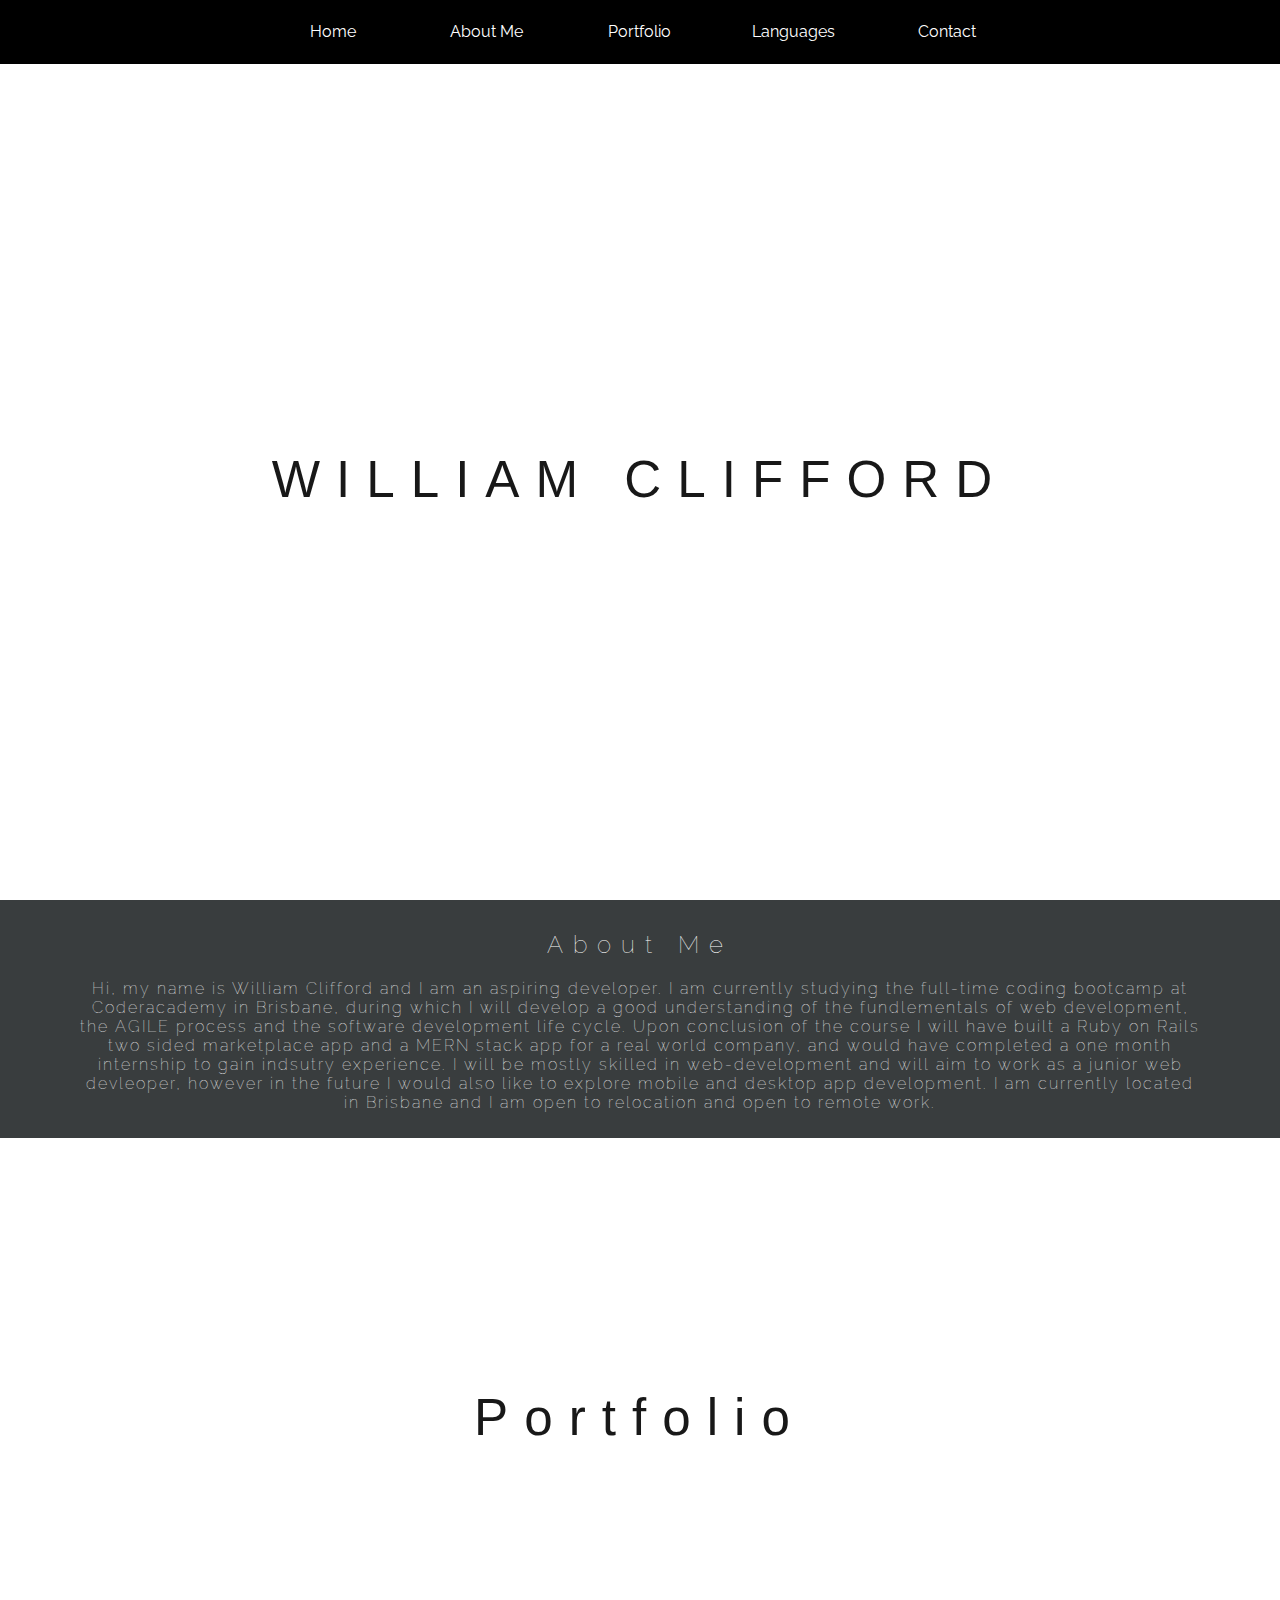
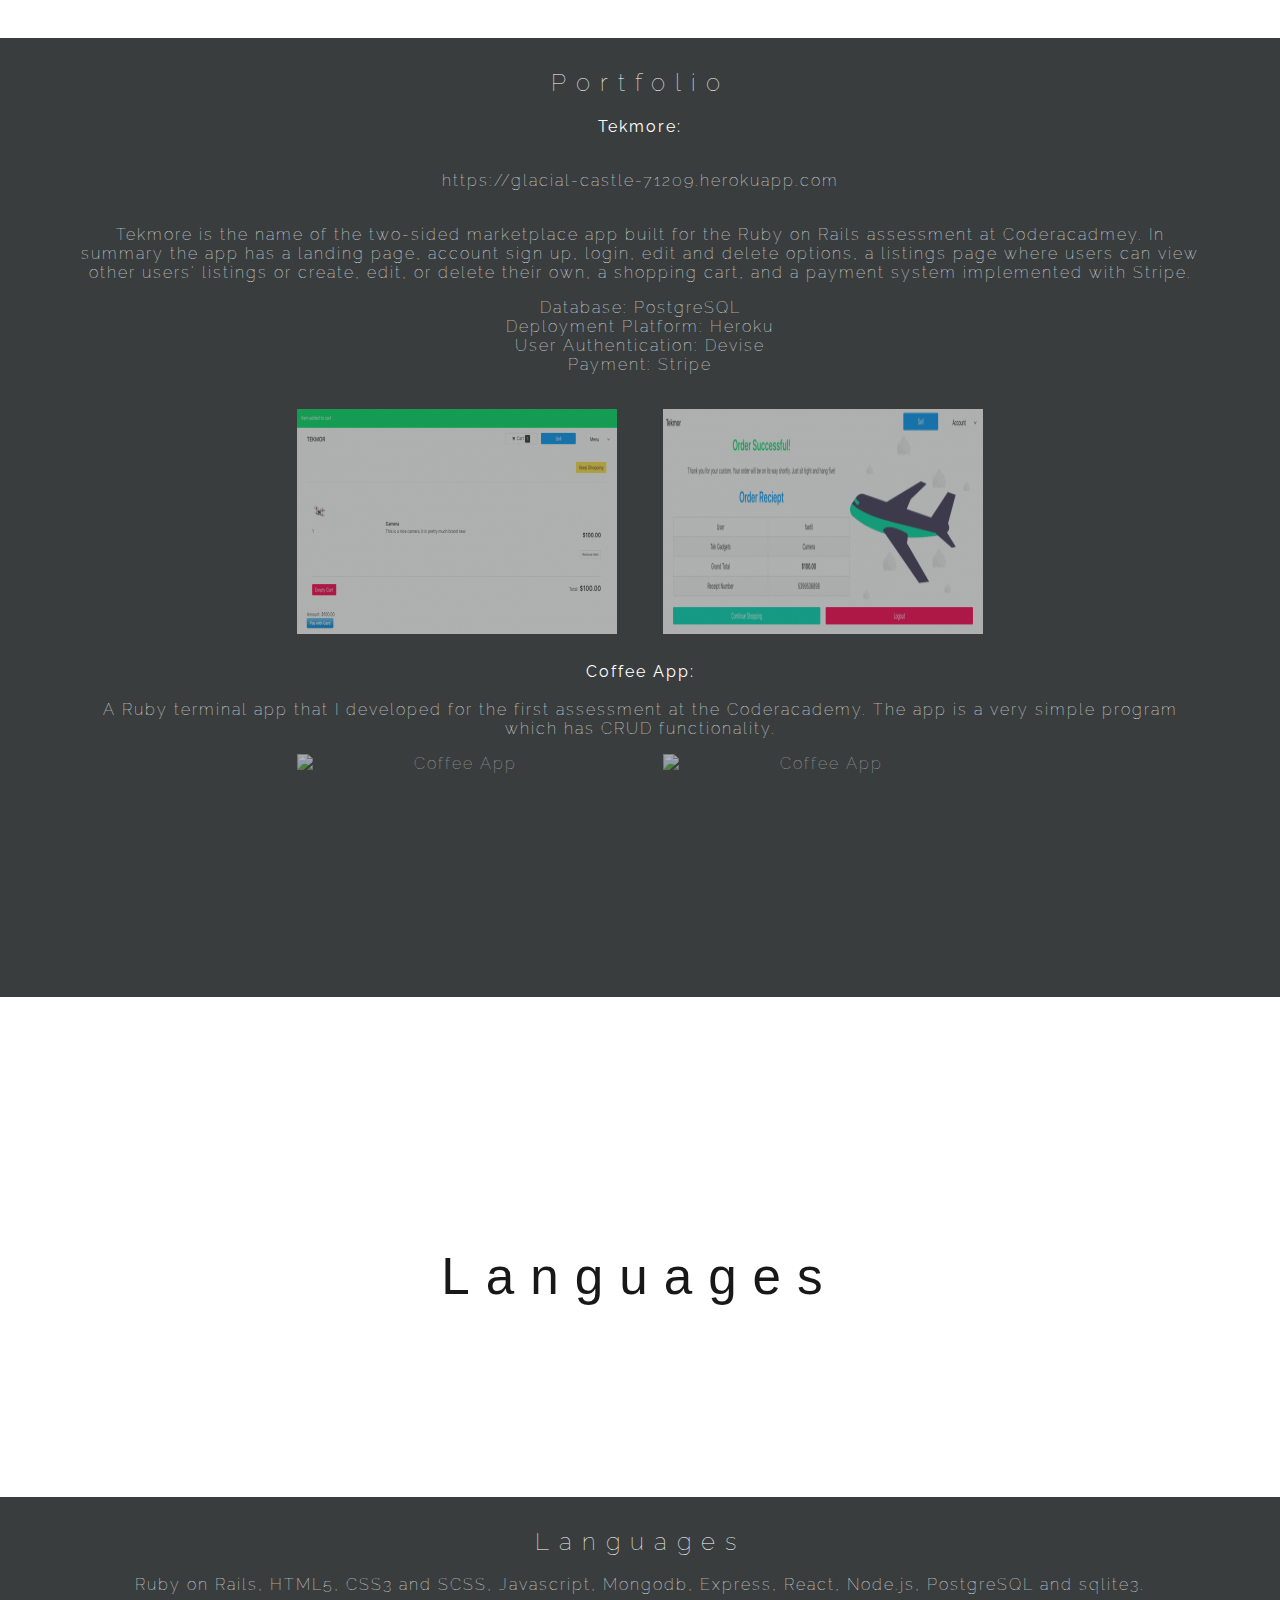
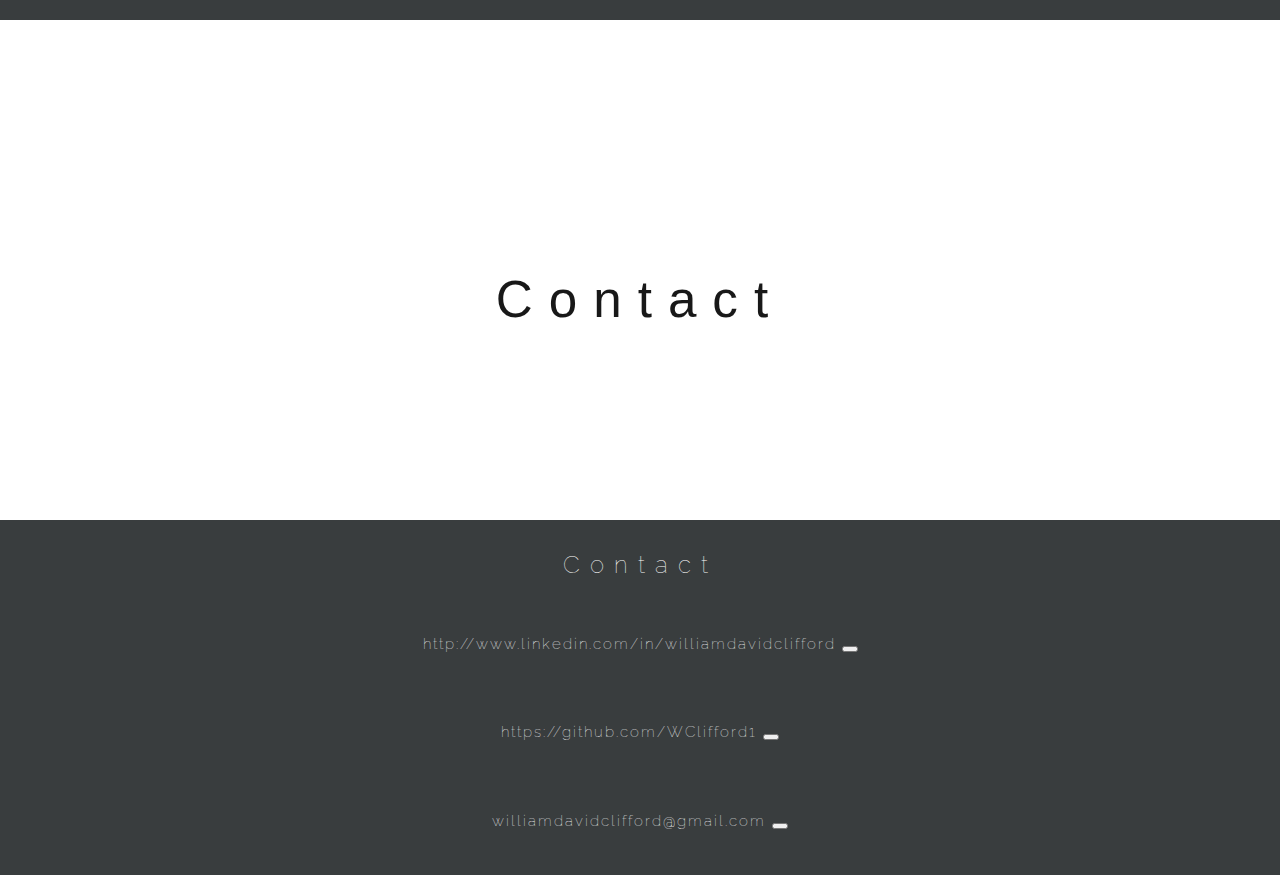
==== index.html @ 2122ed22 "Update about me" ====
<!DOCTYPE html>
<html lang="en">

<head>
    <meta charset="UTF-8">
    <meta name="viewport" content="width=device-width">
    <title>Document</title>
    <link rel="stylesheet" href="style.css">
    <link rel="stylesheet" href="https://use.fontawesome.com/releases/v5.8.1/css/all.css"
        integrity="sha384-50oBUHEmvpQ+1lW4y57PTFmhCaXp0ML5d60M1M7uH2+nqUivzIebhndOJK28anvf" crossorigin="anonymous">
    <link href="https://fonts.googleapis.com/css?family=Raleway" rel="stylesheet">
    <script src="https://ajax.googleapis.com/ajax/libs/jquery/3.3.1/jquery.min.js"></script>
    <!-- Hamburger button fa icons -->
    <script>
        $(document).ready(function () {
            $(".button .fa-caret-square-up").hide();

            $(".button .fa-caret-square-down").click(function () {
                $(this).hide();
                $(".button .fa-caret-square-up").show();
                $(".mob ul").addClass("active");
            });

            $(".button .fa-caret-square-up").click(function () {
                $(this).hide();
                $(".button .fa-caret-square-down").show();
                $(".mob ul").removeClass("active");
            });
        });
    </script>
</head>



<body>

    <!-- First image -->
    <div class="pimg1">
        <div class="ptext">
            <span class="border">
                WILLIAM CLIFFORD
            </span>
        </div>
    </div>

    <!-- About me -->
    <section class="section">
        <h2 id="aboutme">About Me</h2>
        <p>Hi, my name is William Clifford and I am an aspiring developer. I am currently studying the full-time coding bootcamp at Coderacademy in Brisbane, during which I will develop a good understanding of the fundlementals of web development, the AGILE process and the software development life cycle. Upon conclusion of the course I will have built a Ruby on Rails two sided marketplace app and a MERN stack app for a real world company, and would have completed a one month internship to gain indsutry experience. I will be mostly skilled in web-development and will aim to work as a junior web devleoper, however in the future I would also like to explore mobile and desktop app development. I am currently located in Brisbane and I am open to relocation and open to remote work.</p> 
    </section>

    <!-- Second image -->
    <div class="pimg2">
        <div class="ptext">
            <span class="border">Portfolio</span>
        </div>
    </div>

    <!-- This is the portfolio section -->
    <section class="section">
        <h2 id="portfolio">Portfolio</h2>

        <!-- Tekmore -->
        <p><strong>Tekmore:</strong></br></br>
            <div id="tekmorelink">
            <a id="tekmore" href="https://glacial-castle-71209.herokuapp.com"
                target="_blank">https://glacial-castle-71209.herokuapp.com</a>
            </div></br>
                
                <p>Tekmore is the name of the two-sided marketplace app built for the Ruby on Rails assessment at Coderacadmey.
                In summary the app has a landing page, account sign up, login, edit and delete options, a listings page where users can view other users' listings or create, edit, or delete their own, a shopping cart, and a payment system implemented with Stripe.</p>
            <ul>
                <li>Database: PostgreSQL</li>
                <li>Deployment Platform: Heroku</li>
                <li>User Authentication: Devise</li>
                <li>Payment: Stripe</li>
            </ul></br>
            <a href="https://glacial-castle-71209.herokuapp.com" target="_blank"><img class="coffee"
                    src="./img/Tekmore1.png" alt="Coffee App" /></a>
            <a href="https://glacial-castle-71209.herokuapp.com" target="_blank"><img class="coffee"
                    src="./img/Tekmore2.png" alt="Coffee App" /></a>
        </p>

        <!-- Coffee App -->
        <p><strong>Coffee App:</strong></br></br>A Ruby terminal app that I developed for the first assessment at the Coderacademy. The app is a very simple program which has CRUD functionality.</p>

        <img class="coffee" src="./img/coffeeApp.png" alt="Coffee App" />
        <img class="coffee" src="./img/coffeeApp2.png" alt="Coffee App" />

    </section>

    <!-- Third image -->
    <div class="pimg3">
        <div class="ptext">
            <span class="border">
                Languages
            </span>
        </div>
    </div>

    <!-- Languages section -->
    <section class="section">
        <h2 id="languages">Languages</h2>
        <p>Ruby on Rails, HTML5, CSS3 and SCSS, Javascript, Mongodb, Express, React, Node.js, PostgreSQL and sqlite3.
        </p>
    </section>

    <!-- Fourth image -->
    <div class="pimg4">
        <div class="ptext">
            <span class="border">
                Contact
            </span>
        </div>
    </div>

    <!-- Contact section, contains links and enquiry form -->
    <section class="section">
        <h2 id="contact">Contact</h2>
        <div class="contactlinks">


            <!-- Linkedin button -->
            <a href="http://www.linkedin.com/in/williamdavidclifford" target="_blank">
                <p id="linkedin">
                    <i class="fab fa-linkedin"></i>
                    http://www.linkedin.com/in/williamdavidclifford
            </a>
                    <button onclick="copyToClipboard('#linkedin')" class="btn" id="lib" title="Copy LinkedIn to clipboard">
                        <i class="far fa-copy"></i>
                    </button>    
                </p>            


            <!-- Github button -->
            <a href="https://github.com/WClifford1" target="_blank">
                <p id="github">
                    <i class="fab fa-github-square"></i>
                    https://github.com/WClifford1
            </a>
                    <button onclick="copyToClipboard('#github')" class="btn" title="Copy Github to clipboard">
                        <i class="far fa-copy"></i>
                    </button>
                </p>



            <!-- Email button -->
            <a href="mailto:williamdavidclifford@gmail.com">
                <p id="email">
                    <i class="fas fa-envelope"></i>
                    williamdavidclifford@gmail.com
            </a>
                    <button onclick="copyToClipboard('#email')" class="btn" title="Copy Email to clipboard">
                        <i class="far fa-copy"></i>
                    </button>
                </p>
        </div>

        <!-- The contact form which needs a server to work -->
        <div class="content"></div>
        <!-- <div class="contact-form">
                            <form id="contact-form" method="post" action="./contact-form-handler.php">
                                <input name="name" type="text" class="form-control" placeholder="Name" required><br>
                                
                                <input name="email" type="email" class="form-control" placeholder="Email" required><br>
                                
                                <textarea name="message" class="form-control" placeholder="Enquiry" rows="4" required></textarea><br>
                                
                                <input type="submit" class="form-control submit" value="SEND ENQUIRY">
                            </form>
                        </div> -->
        </div>
    </section>




    <!-- Navbar for desktop -->
    <div class="container">
        <nav class="desk">
            <ul>
                <a href="#">
                    <li>Home</li>
                </a>
                <a href="#aboutme">
                    <li>About Me</li>
                </a>
                <a href="#portfolio">
                    <li>Portfolio</li>
                </a>
                <a href="#languages">
                    <li>Languages</li>
                </a>
                <a href="#contact">
                    <li>Contact</li>
                </a>
            </ul>
        </nav>


        <!-- Mobile navbar hamburger button -->
        <nav class="mob">
            <div class="button">
                <i class="fas fa-caret-square-down"></i>
                <i class="fas fa-caret-square-up"></i>
            </div>



            <!-- Mobile navbar -->
            <ul>
                <li class="active"><a href="#">Home</a></li>
                <li><a href="#aboutme">About Me</a></li>
                <li><a href="#portfolio">Portfolio</a></li>
                <li><a href="#languages">Languages</a></li>
                <li><a href="#contact">Contact</a></li>
            </ul>
        </nav>
    </div>

    <!-- The js for the copy to clipboard buttons on the contact links -->
    <script>
        function copyToClipboard(element) {
            var $temp = $("<input>");
            $("body").append($temp);
            $temp.val($(element).text()).select();
            document.execCommand("copy");
            $temp.remove();
        }
    </script>
</body>

</html>
---- style.css ----
html,
body {
  -webkit-box-sizing: border-box;
          box-sizing: border-box;
  height: 100%;
  margin: 0;
  text-align: center;
  font-family: 'Raleway', sans-serif;
}

html {
  scroll-behavior: smooth;
}

.pimg1 {
  background-image: url(./img/IMG_1.jpeg);
  min-height: 100%;
}

.pimg2 {
  background-image: url(./img/IMG_2.jpeg);
  min-height: 500px;
}

.pimg3 {
  background-image: url(./img/IMG_3.jpeg);
  min-height: 500px;
}

.pimg4 {
  background-image: url(./img/IMG_4.jpeg);
  min-height: 500px;
}

.pimg1,
.pimg2,
.pimg3,
.pimg4 {
  position: relative;
  opacity: .9;
  background-position: center;
  background-size: cover;
  background-repeat: no-repeat;
  background-attachment: scroll;
}

.ptext {
  position: absolute;
  top: 50%;
  width: 100%;
  text-align: center;
  color: black;
  font-size: 4vw;
  letter-spacing: 16px;
  opacity: 1;
  font-family: 'Trebuchet MS', 'Lucida Sans Unicode', 'Lucida Grande', 'Lucida Sans', Arial, sans-serif;
}

ul {
  list-style-type: none;
  padding: 0;
}

.section {
  background-color: #393d3e;
  color: white;
  padding: 10px 80px;
  text-align: center;
  letter-spacing: 2px;
  font-weight: 100;
}

.section h2 {
  letter-spacing: 10px;
  font-weight: 100;
  text-align: center;
}

h2::before {
  display: block;
  content: " ";
  margin-top: -4.5rem;
  height: 4.5rem;
  visibility: hidden;
  pointer-events: none;
}

@-webkit-keyframes in {
  0% {
    opacity: 0.6;
  }
  100% {
    opacity: 1;
  }
}

@keyframes in {
  0% {
    opacity: 0.6;
  }
  100% {
    opacity: 1;
  }
}

.coffee {
  display: inline-block;
  padding-bottom: .5rem;
  height: 25vh;
  width: 25vw;
  margin: auto 20px;
  opacity: 0.6;
  -webkit-transform: all 1s ease-in-out;
          transform: all 1s ease-in-out;
}

.coffee:hover {
  -webkit-animation: in 1s forwards;
          animation: in 1s forwards;
}

.contactlinks p {
  display: inline-block;
  width: 50%;
  padding: 20px;
  font-size: 1.2vw;
  -webkit-transition: all 0.3s ease;
  transition: all 0.3s ease;
  -webkit-transform-style: preserve-3d;
          transform-style: preserve-3d;
  border-radius: 40px;
}

.contactlinks p:hover {
  background-color: #996868;
}

button:active {
  background-color: #996868;
  border: none;
}

button:hover {
  color: #996868;
}

#tekmore:hover {
  text-decoration: underline;
  display: absolute;
  width: 50%;
  padding: 18px;
  font-size: 1.1vw;
  -webkit-transition: all 0.3s ease;
  transition: all 0.3s ease;
  -webkit-transform-style: preserve-3d;
          transform-style: preserve-3d;
  border-radius: 40px;
  background-color: #996868;
}

.container nav.desk,
.container nav.mob {
  position: fixed;
  top: 0;
  left: 0;
  width: 100%;
  background: black;
  height: 4rem;
  -webkit-perspective: 1000px;
          perspective: 1000px;
  z-index: 10;
}

a {
  color: #fff;
  text-decoration: none;
}

@media screen and (max-width: 700px) {
  button {
    display: none;
  }
  nav.desk {
    display: none;
  }
  nav.mob,
  .button {
    display: block;
  }
  .button {
    position: relative;
  }
  .button .fa-caret-square-down,
  .button .fa-caret-square-up {
    position: fixed;
    right: 25px;
    top: 15px;
    font-size: 35px;
    color: #fff;
    cursor: pointer;
  }
  .mob ul {
    margin-top: 40px;
    background: #393d3e;
    display: none;
    list-style: none;
    text-decoration: none;
    color: white;
  }
  .mob ul li {
    text-align: center;
    padding: 20px;
    text-transform: uppercase;
    cursor: pointer;
    text-decoration: none;
    color: white;
  }
  .mob ul.active {
    display: block;
  }
}

@media screen and (min-width: 700px) {
  .mob,
  .button {
    display: none;
  }
  .pimg1,
  .pimg2,
  .pimg3,
  .pimg4 {
    background-attachment: fixed;
  }
  nav.desk ul {
    list-style: none;
    width: 60%;
    height: 4rem;
    margin: 0 auto;
    text-align: center;
  }
  nav.desk ul li {
    width: 20%;
    float: left;
    line-height: 4rem;
    -webkit-transition: all 0.3s ease;
    transition: all 0.3s ease;
    -webkit-transform-style: preserve-3d;
            transform-style: preserve-3d;
    border-radius: 40px;
  }
  nav ul li:hover {
    background-color: #996868;
  }
  form {
    margin-top: 50px;
  }
  form .submit {
    text-align: center;
  }
  .form-control {
    width: 600px;
    background: transparent;
    border: none;
    outline: none;
    border-bottom: 1px solid #996868;
    color: #996868;
    font-size: 18px;
    margin-bottom: 16px;
  }
  input {
    height: 45px;
  }
  form .submit {
    background-color: black;
    border-radius: 40px;
    border-color: transparent;
    color: white;
    font-size: 20px;
    font-weight: bold;
    letter-spacing: 2px;
    height: 50px;
    margin-top: 20px;
    -webkit-transition: all 0.3s ease;
    transition: all 0.3s ease;
    -webkit-transform-style: preserve-3d;
            transform-style: preserve-3d;
  }
  form .submit:hover {
    background-color: #996868;
    color: white;
  }
}
/*# sourceMappingURL=style.css.map */
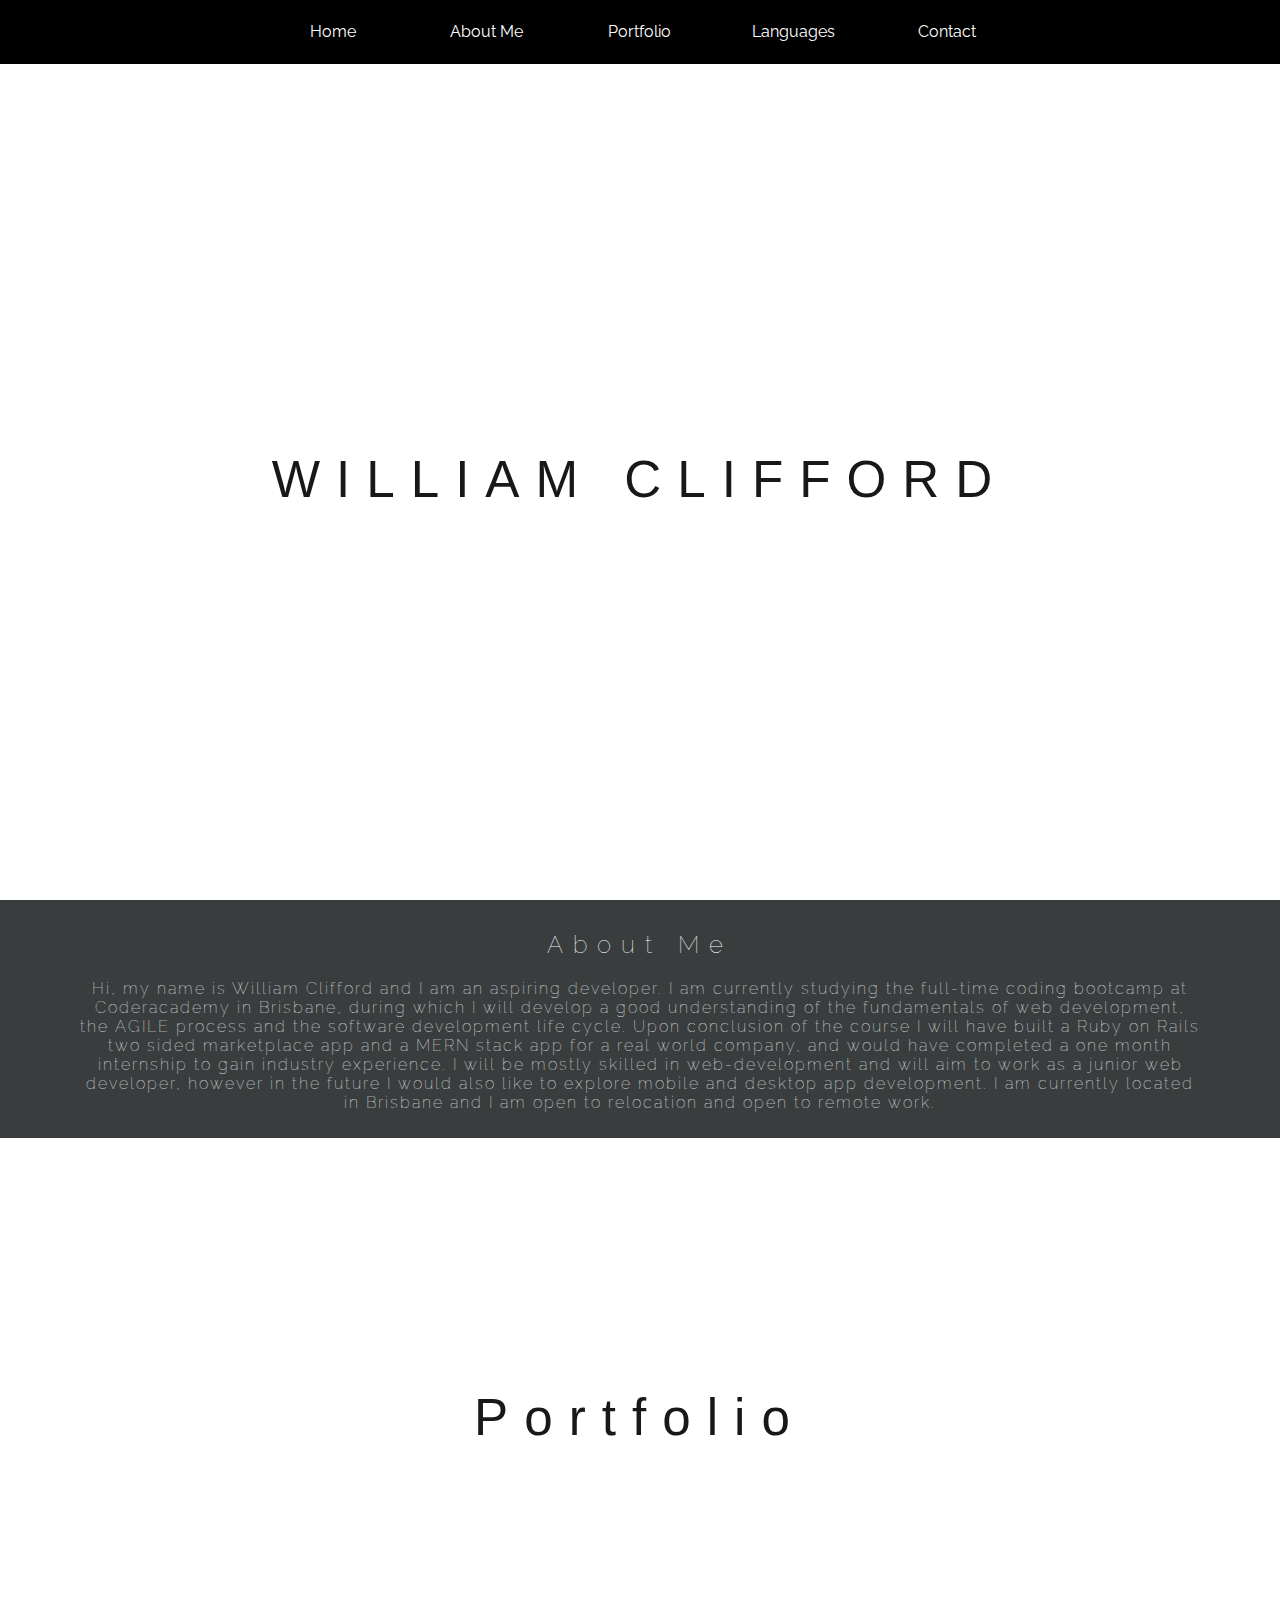
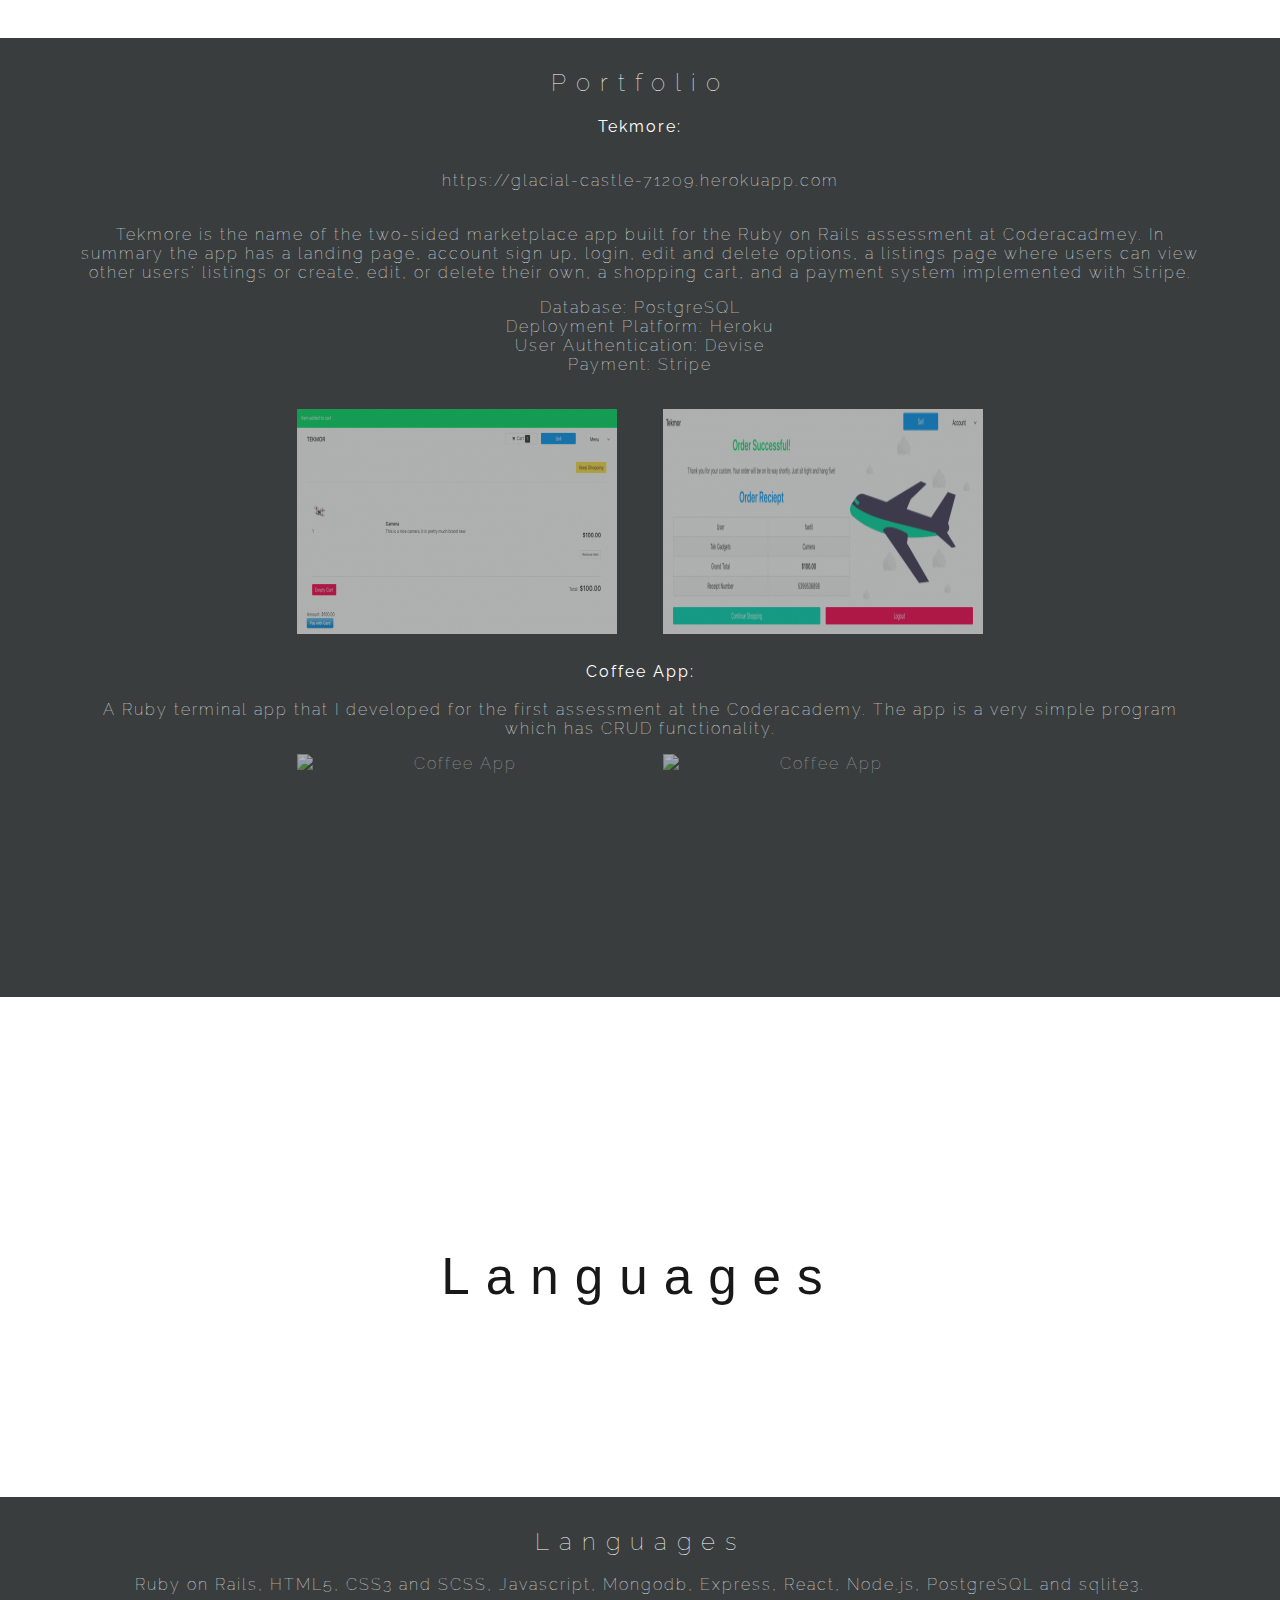
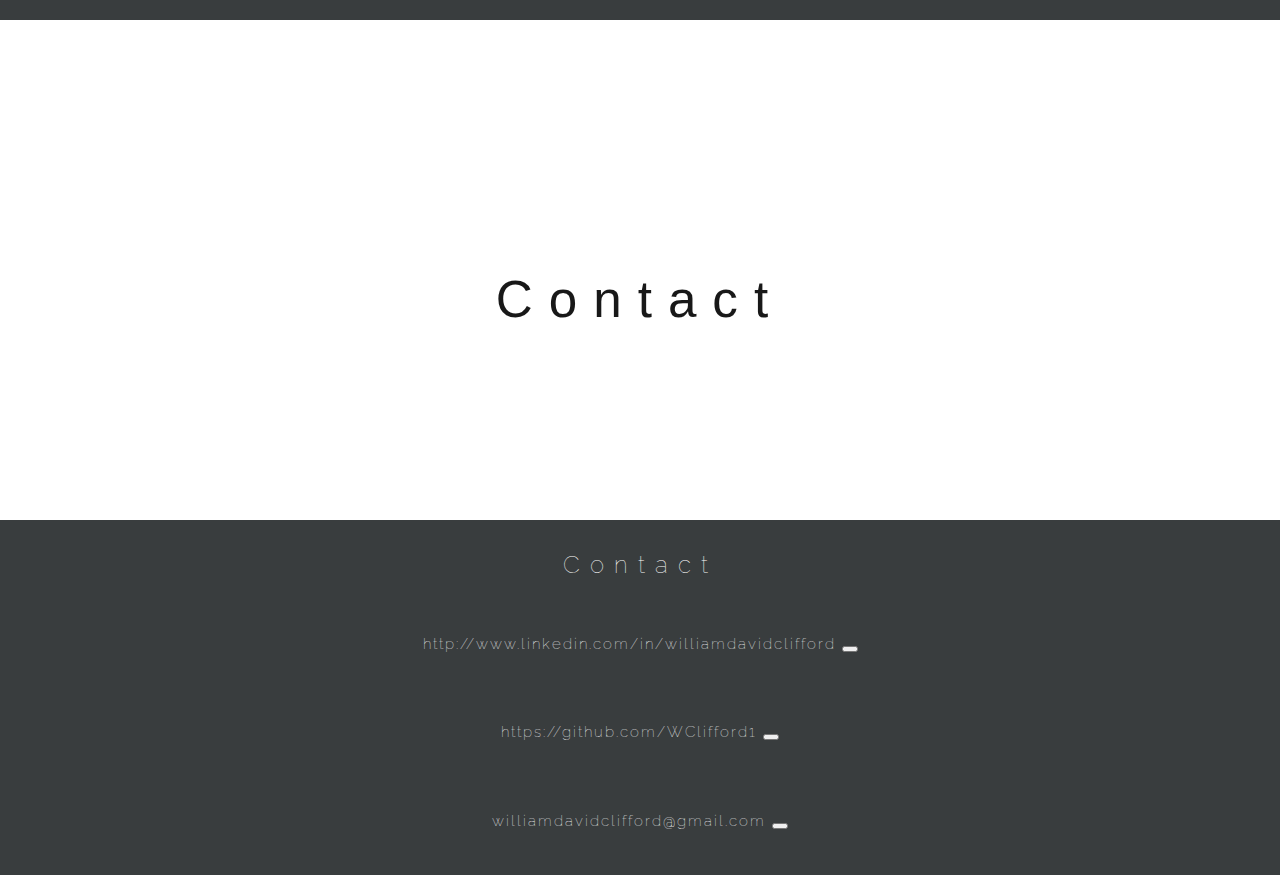
==== commit cdedad2a: "Fix spelling error" ====
--- a/index.html
+++ b/index.html
@@ -46,7 +46,7 @@
     <!-- About me -->
     <section class="section">
         <h2 id="aboutme">About Me</h2>
-        <p>Hi, my name is William Clifford and I am an aspiring developer. I am currently studying the full-time coding bootcamp at Coderacademy in Brisbane, during which I will develop a good understanding of the fundlementals of web development, the AGILE process and the software development life cycle. Upon conclusion of the course I will have built a Ruby on Rails two sided marketplace app and a MERN stack app for a real world company, and would have completed a one month internship to gain indsutry experience. I will be mostly skilled in web-development and will aim to work as a junior web devleoper, however in the future I would also like to explore mobile and desktop app development. I am currently located in Brisbane and I am open to relocation and open to remote work.</p> 
+        <p>Hi, my name is William Clifford and I am an aspiring developer. I am currently studying the full-time coding bootcamp at Coderacademy in Brisbane, during which I will develop a good understanding of the fundamentals of web development, the AGILE process and the software development life cycle. Upon conclusion of the course I will have built a Ruby on Rails two sided marketplace app and a MERN stack app for a real world company, and would have completed a one month internship to gain industry experience. I will be mostly skilled in web-development and will aim to work as a junior web developer, however in the future I would also like to explore mobile and desktop app development. I am currently located in Brisbane and I am open to relocation and open to remote work.</p> 
     </section>
 
     <!-- Second image -->
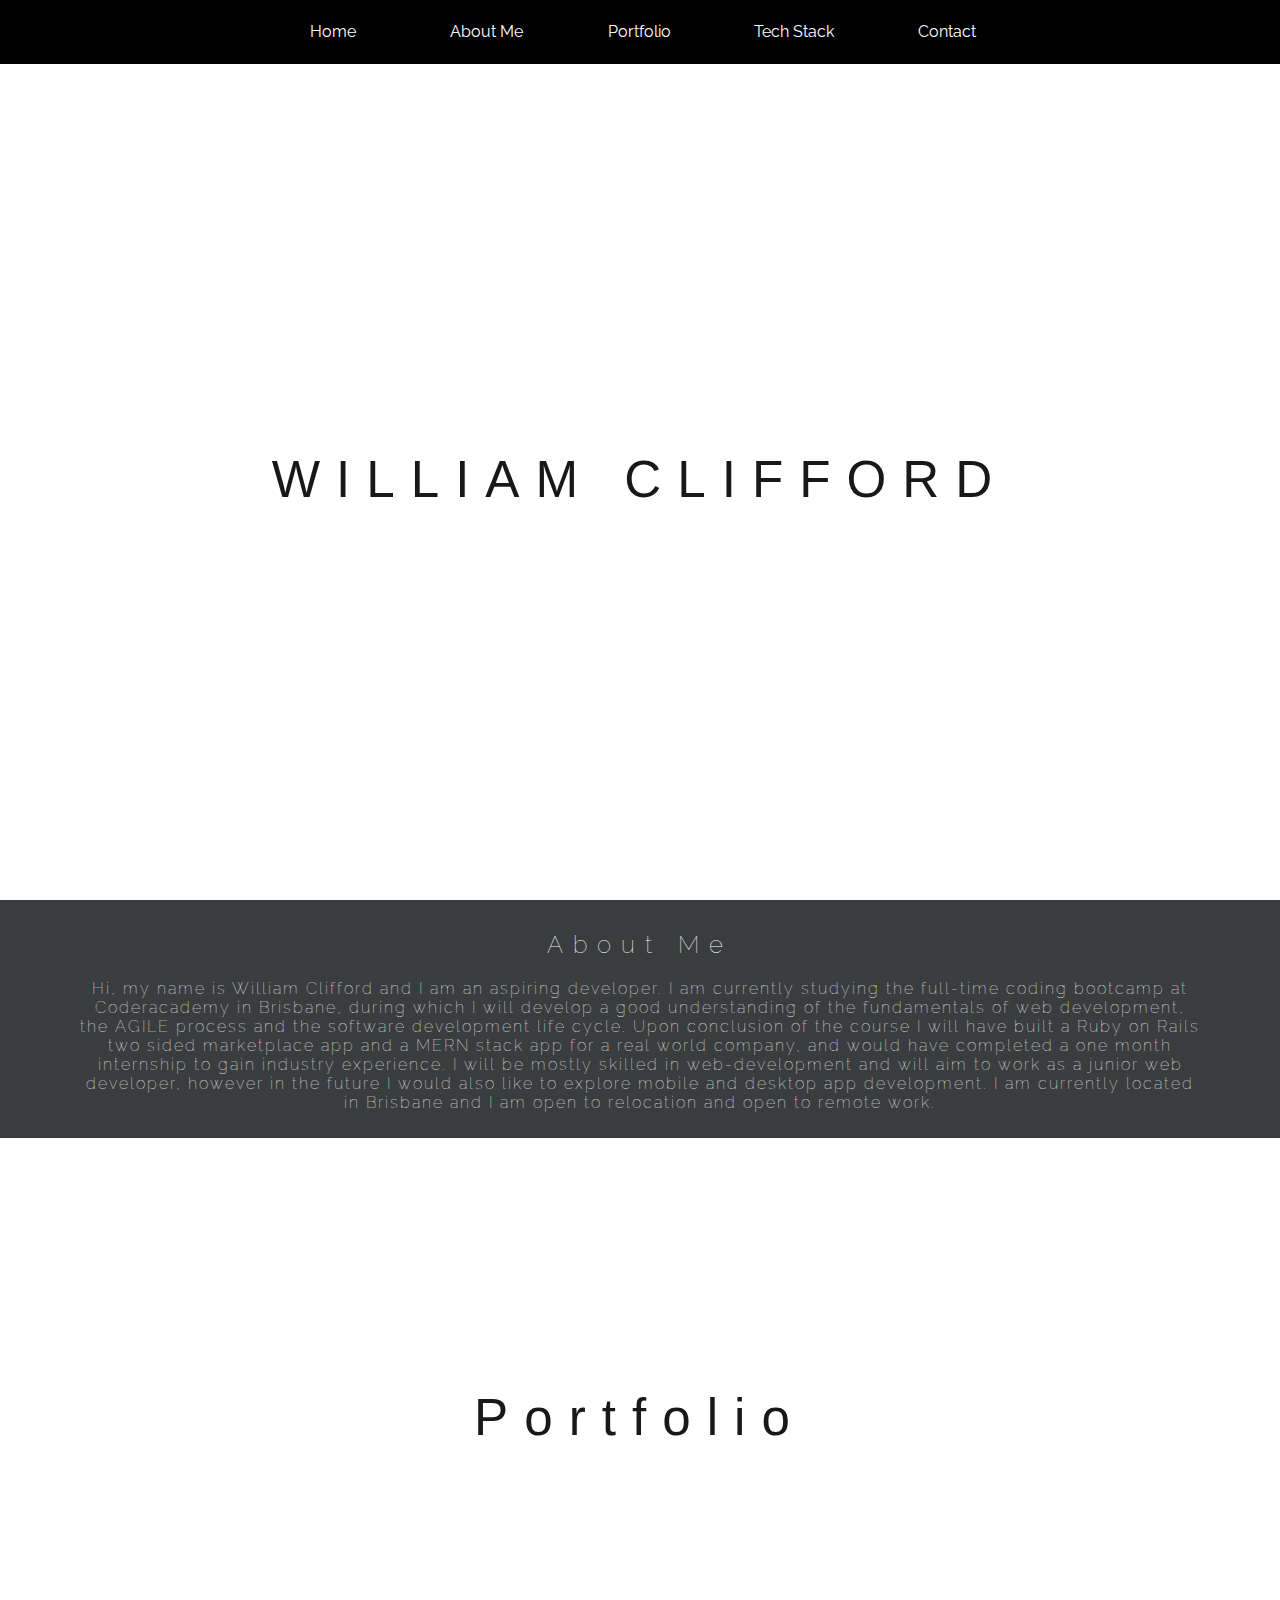
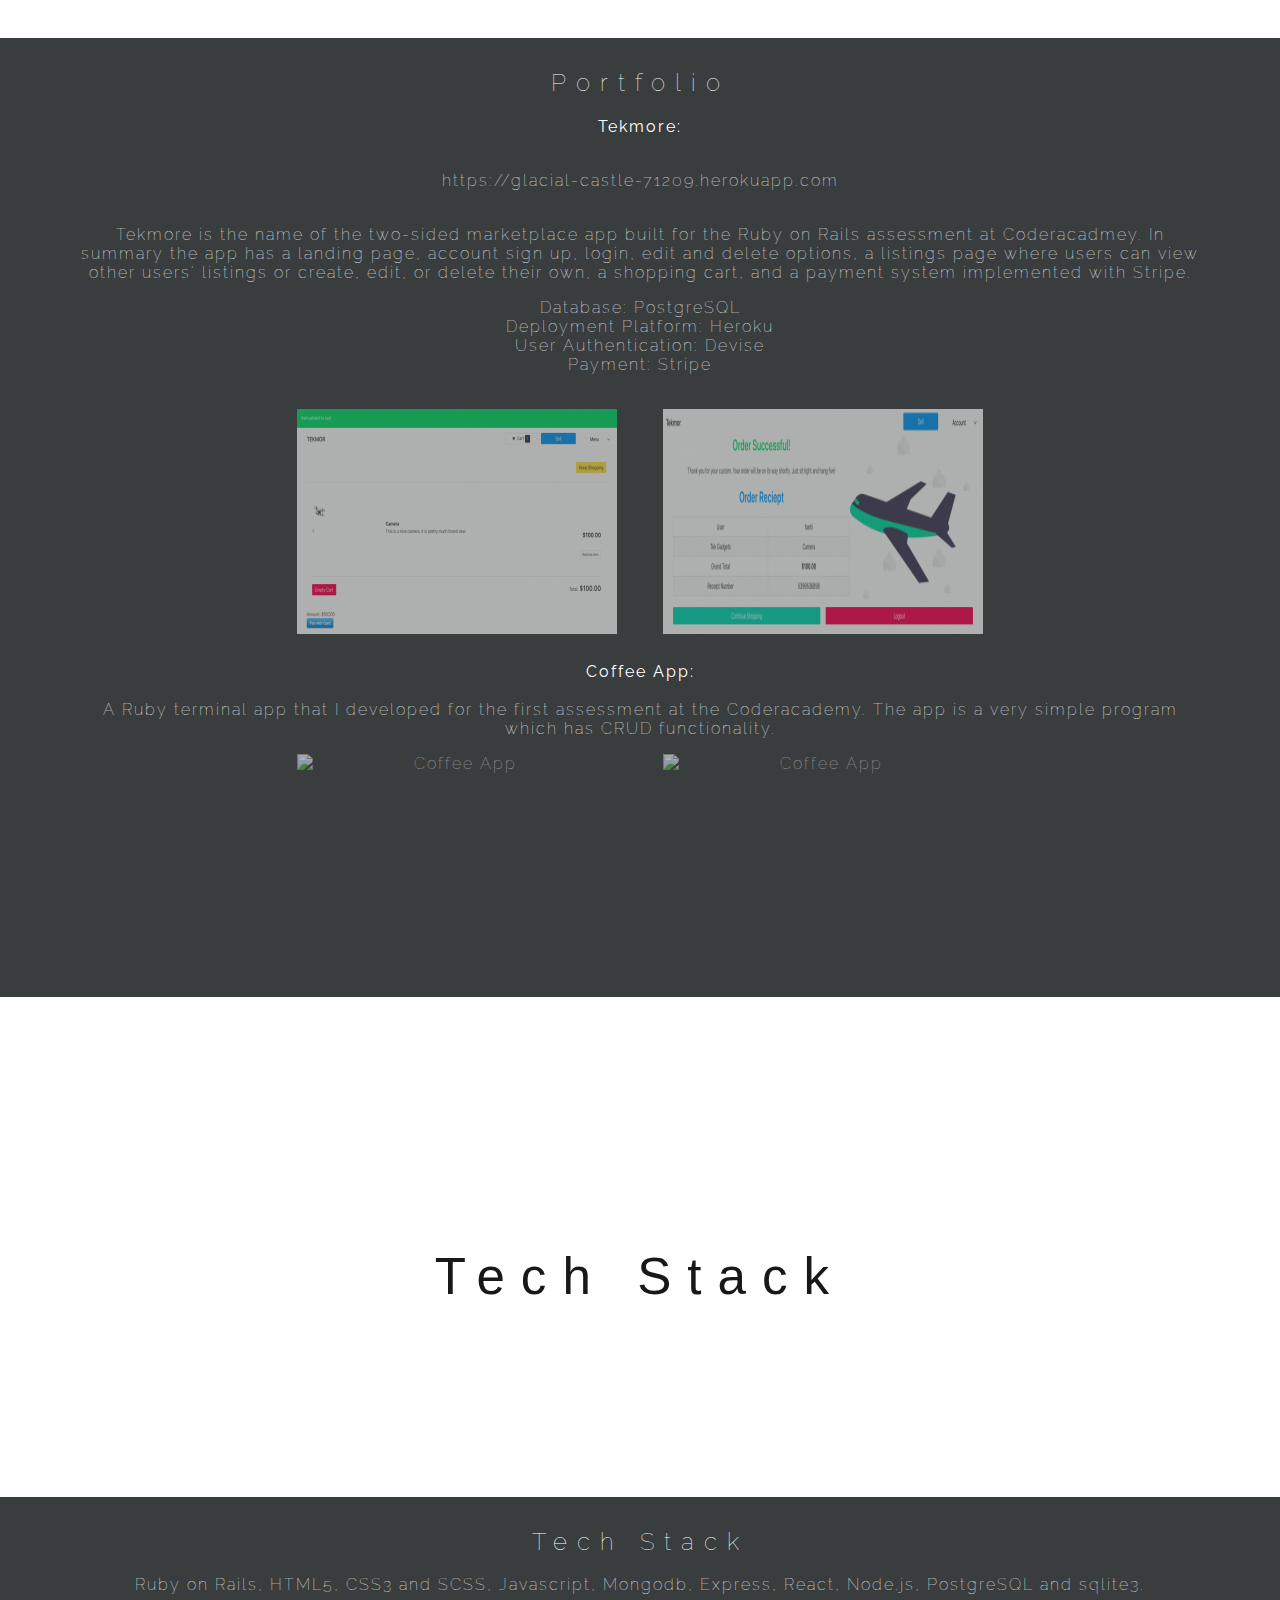
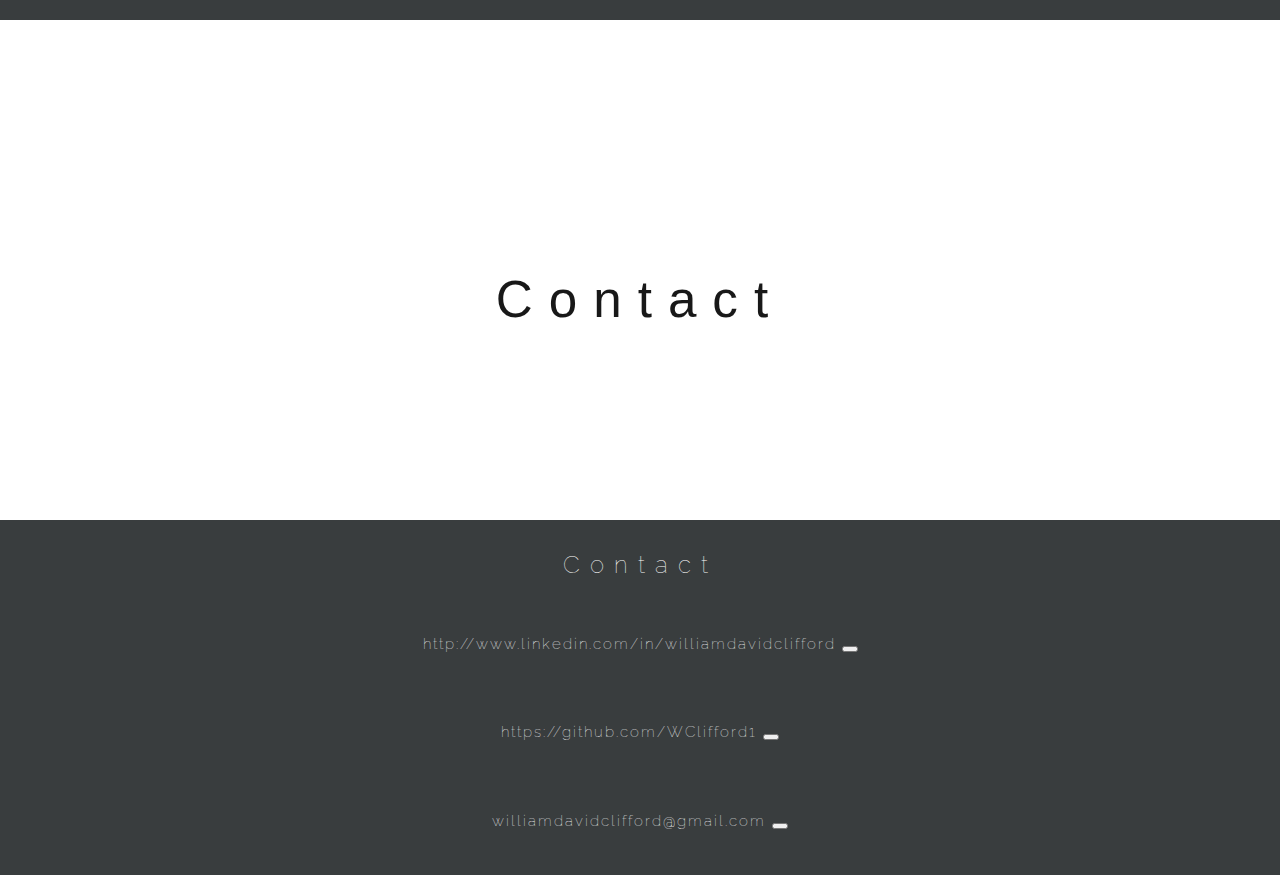
==== commit e55183fc: "Change language to tech stack" ====
--- a/index.html
+++ b/index.html
@@ -93,14 +93,14 @@
     <div class="pimg3">
         <div class="ptext">
             <span class="border">
-                Languages
+                Tech Stack
             </span>
         </div>
     </div>
 
-    <!-- Languages section -->
-    <section class="section">
-        <h2 id="languages">Languages</h2>
+    <!-- Tech Stack section -->
+    <section class="section">
+        <h2 id="Tech Stack">Tech Stack</h2>
         <p>Ruby on Rails, HTML5, CSS3 and SCSS, Javascript, Mongodb, Express, React, Node.js, PostgreSQL and sqlite3.
         </p>
     </section>
@@ -156,6 +156,8 @@
                     </button>
                 </p>
         </div>
+
+        
 
         <!-- The contact form which needs a server to work -->
         <div class="content"></div>
@@ -189,8 +191,8 @@
                 <a href="#portfolio">
                     <li>Portfolio</li>
                 </a>
-                <a href="#languages">
-                    <li>Languages</li>
+                <a href="#Tech Stack">
+                    <li>Tech Stack</li>
                 </a>
                 <a href="#contact">
                     <li>Contact</li>
@@ -213,7 +215,7 @@
                 <li class="active"><a href="#">Home</a></li>
                 <li><a href="#aboutme">About Me</a></li>
                 <li><a href="#portfolio">Portfolio</a></li>
-                <li><a href="#languages">Languages</a></li>
+                <li><a href="#Tech Stack">Tech Stack</a></li>
                 <li><a href="#contact">Contact</a></li>
             </ul>
         </nav>
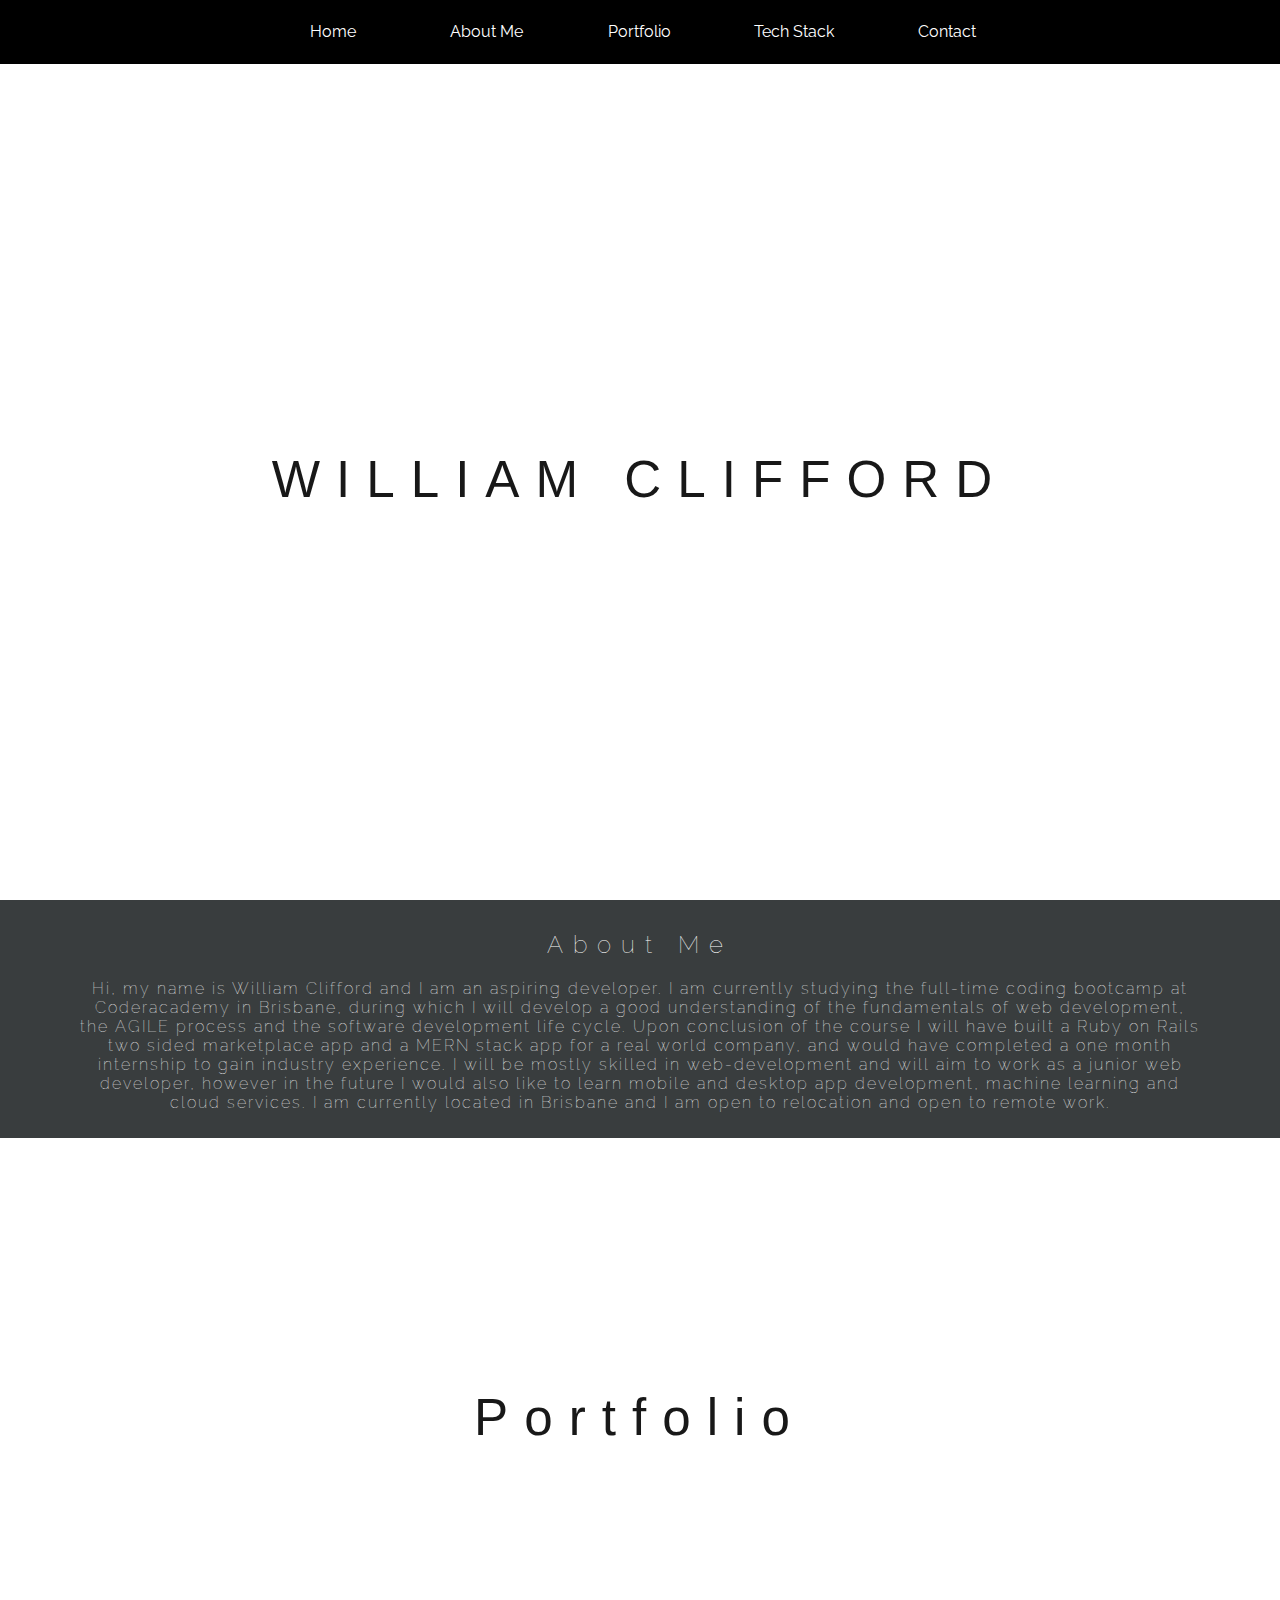
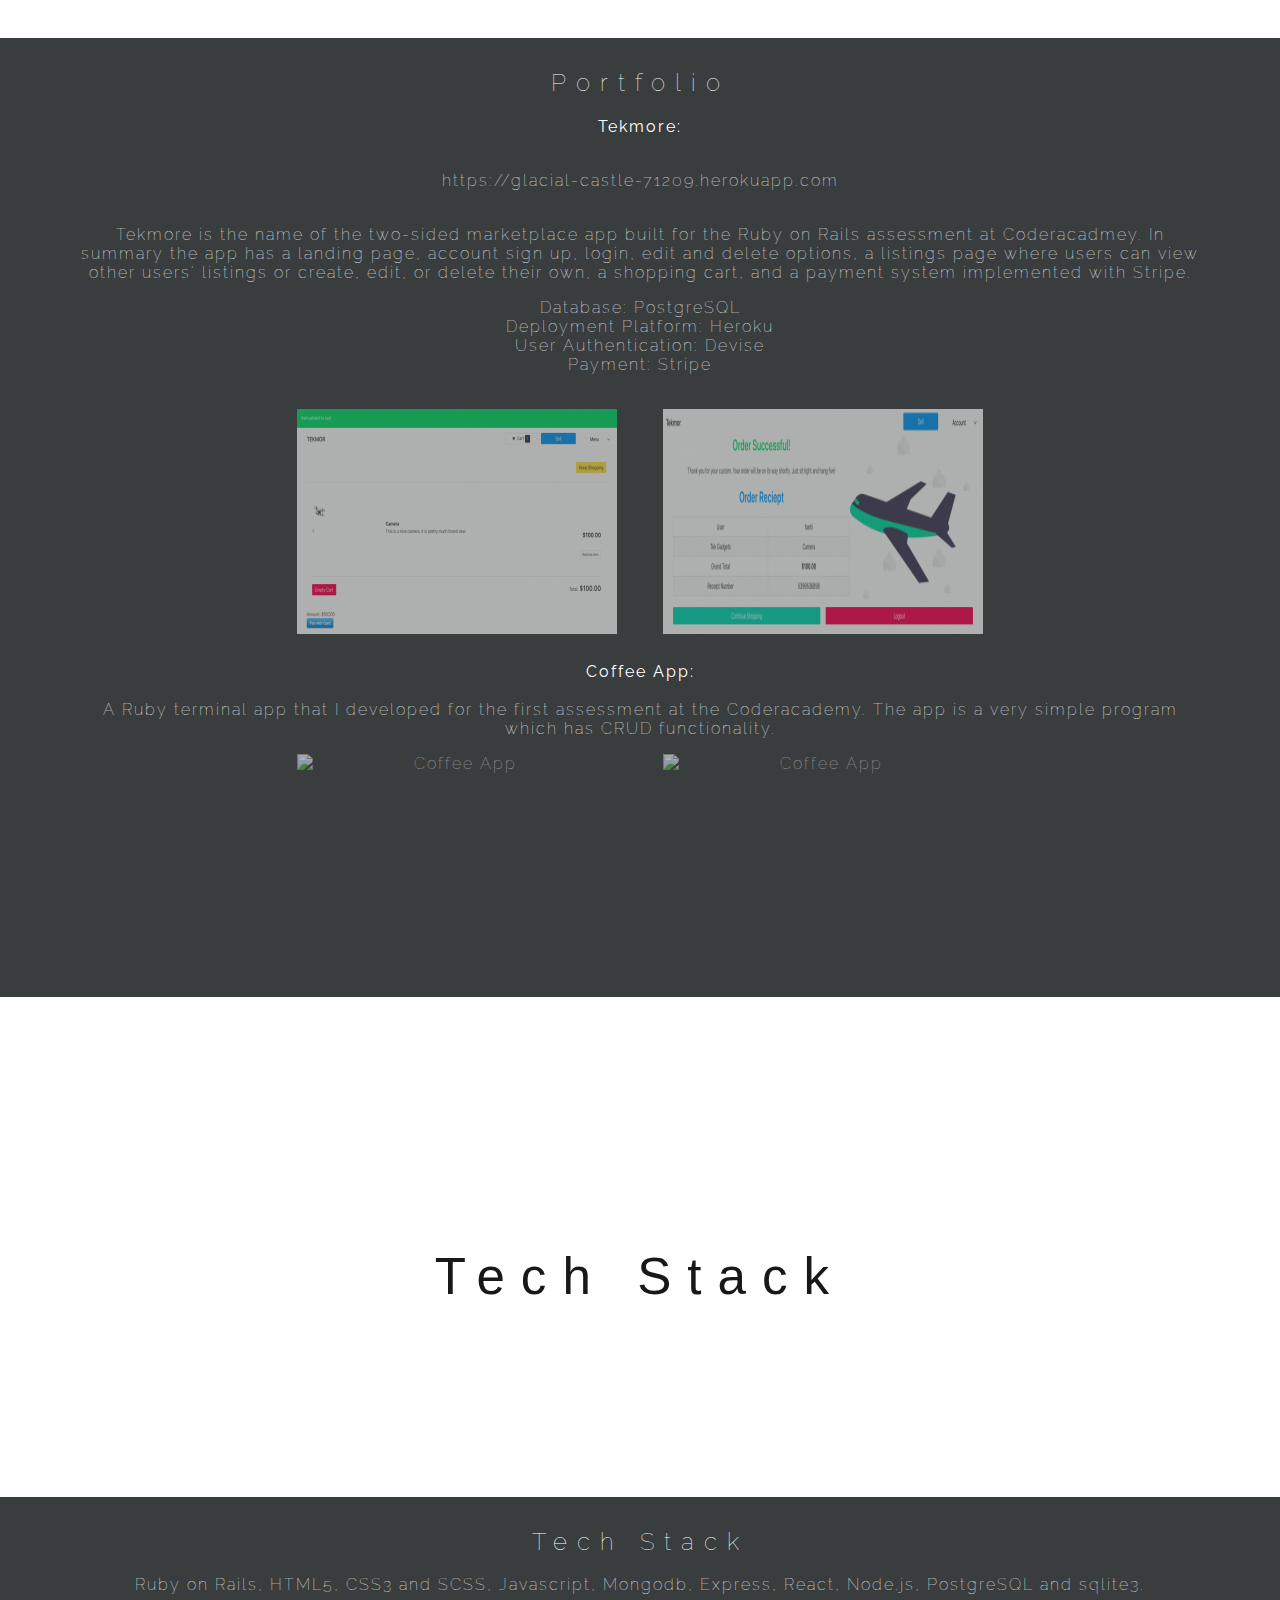
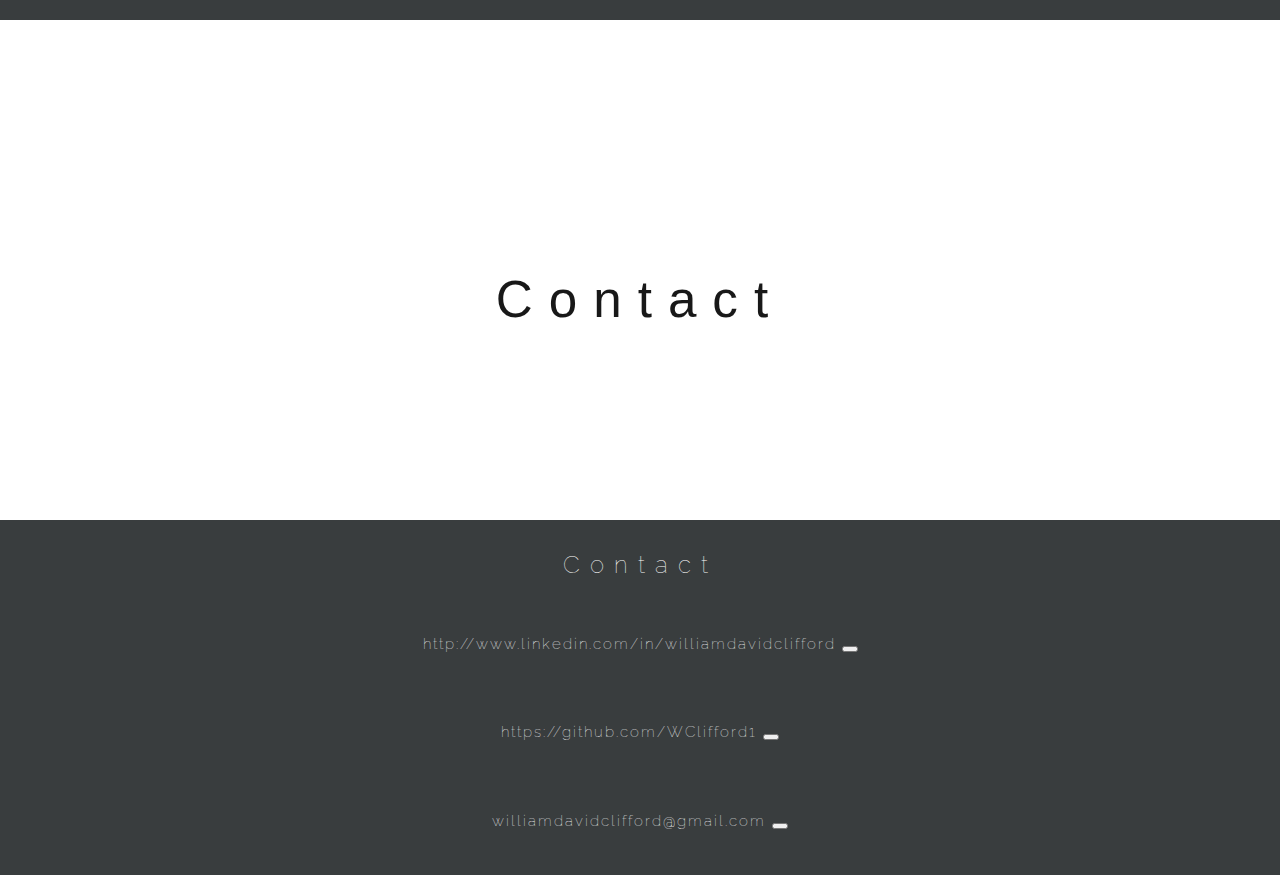
==== commit 6e8df511: "change description" ====
--- a/index.html
+++ b/index.html
@@ -4,7 +4,7 @@
 <head>
     <meta charset="UTF-8">
     <meta name="viewport" content="width=device-width">
-    <title>Document</title>
+    <title>William Clifford | Portfolio</title>
     <link rel="stylesheet" href="style.css">
     <link rel="stylesheet" href="https://use.fontawesome.com/releases/v5.8.1/css/all.css"
         integrity="sha384-50oBUHEmvpQ+1lW4y57PTFmhCaXp0ML5d60M1M7uH2+nqUivzIebhndOJK28anvf" crossorigin="anonymous">
@@ -46,7 +46,7 @@
     <!-- About me -->
     <section class="section">
         <h2 id="aboutme">About Me</h2>
-        <p>Hi, my name is William Clifford and I am an aspiring developer. I am currently studying the full-time coding bootcamp at Coderacademy in Brisbane, during which I will develop a good understanding of the fundamentals of web development, the AGILE process and the software development life cycle. Upon conclusion of the course I will have built a Ruby on Rails two sided marketplace app and a MERN stack app for a real world company, and would have completed a one month internship to gain industry experience. I will be mostly skilled in web-development and will aim to work as a junior web developer, however in the future I would also like to explore mobile and desktop app development. I am currently located in Brisbane and I am open to relocation and open to remote work.</p> 
+        <p>Hi, my name is William Clifford and I am an aspiring developer. I am currently studying the full-time coding bootcamp at Coderacademy in Brisbane, during which I will develop a good understanding of the fundamentals of web development, the AGILE process and the software development life cycle. Upon conclusion of the course I will have built a Ruby on Rails two sided marketplace app and a MERN stack app for a real world company, and would have completed a one month internship to gain industry experience. I will be mostly skilled in web-development and will aim to work as a junior web developer, however in the future I would also like to learn mobile and desktop app development, machine learning and cloud services. I am currently located in Brisbane and I am open to relocation and open to remote work.</p> 
     </section>
 
     <!-- Second image -->
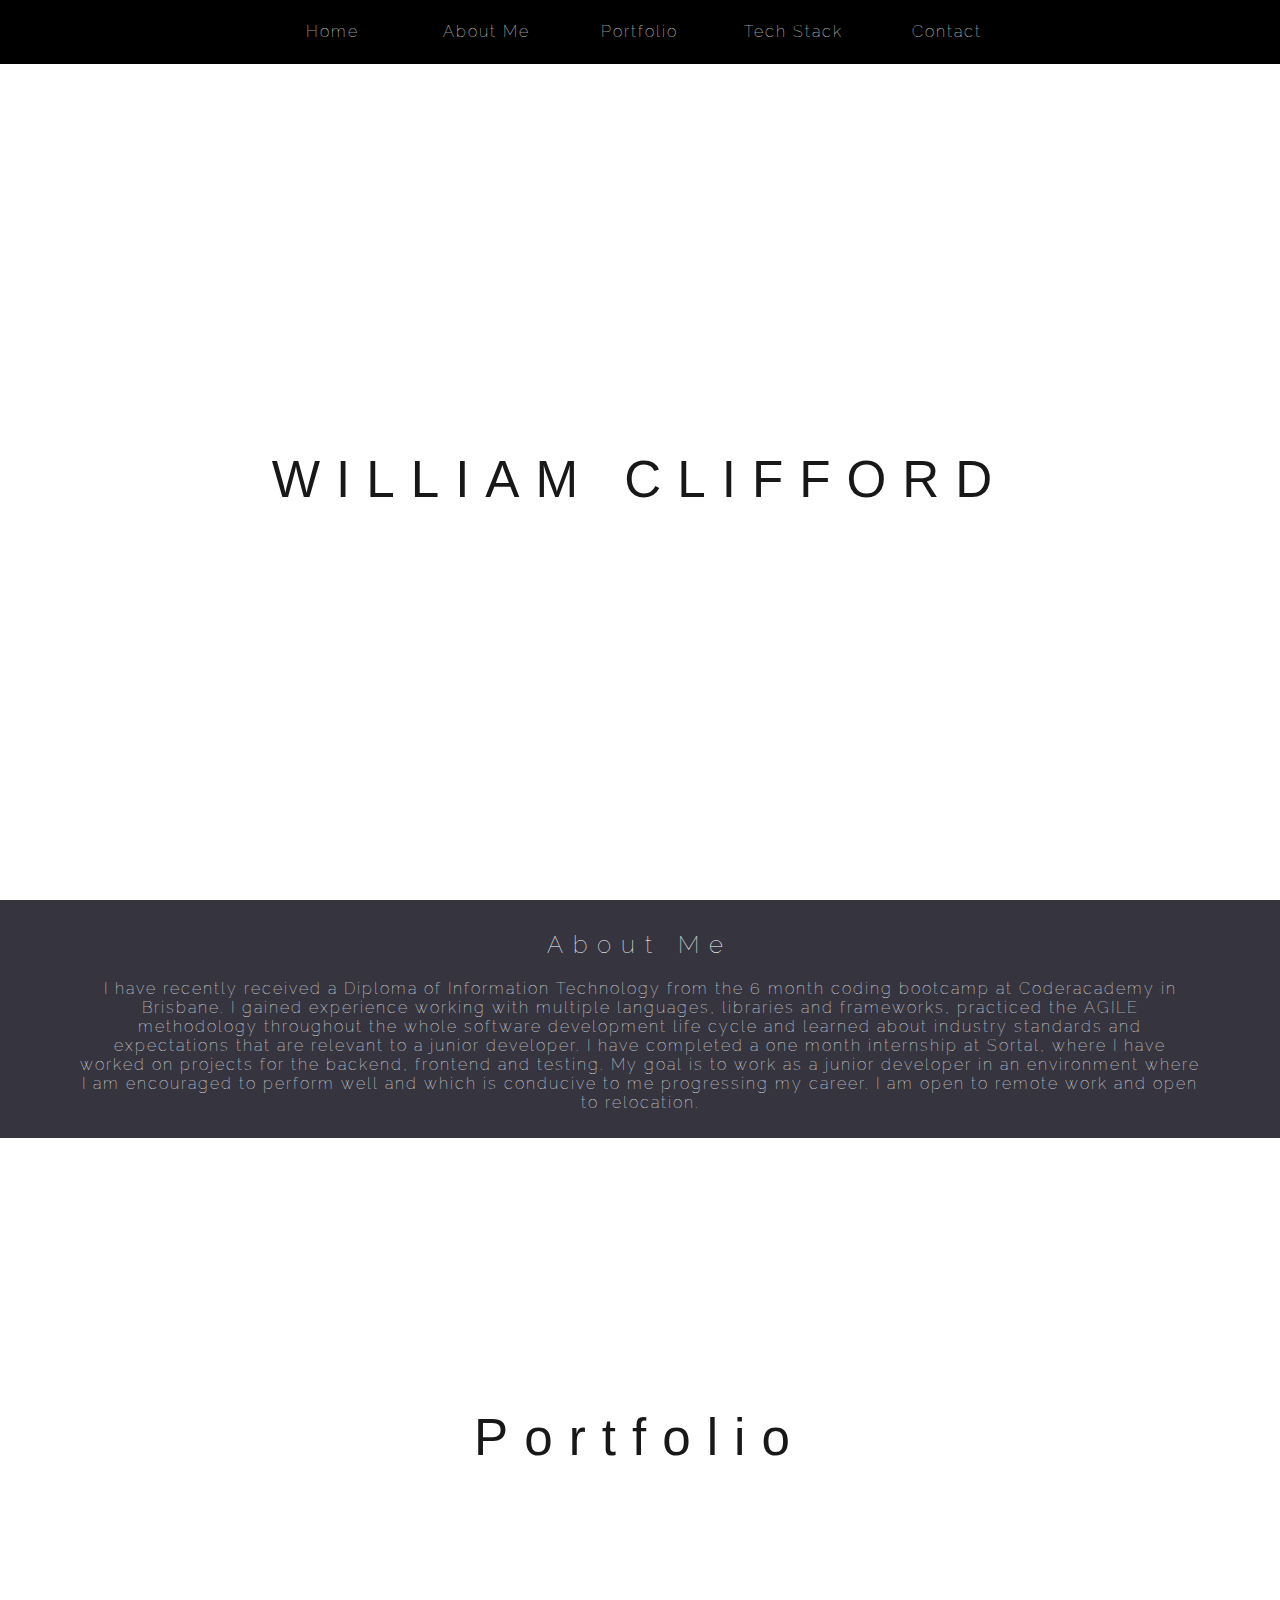
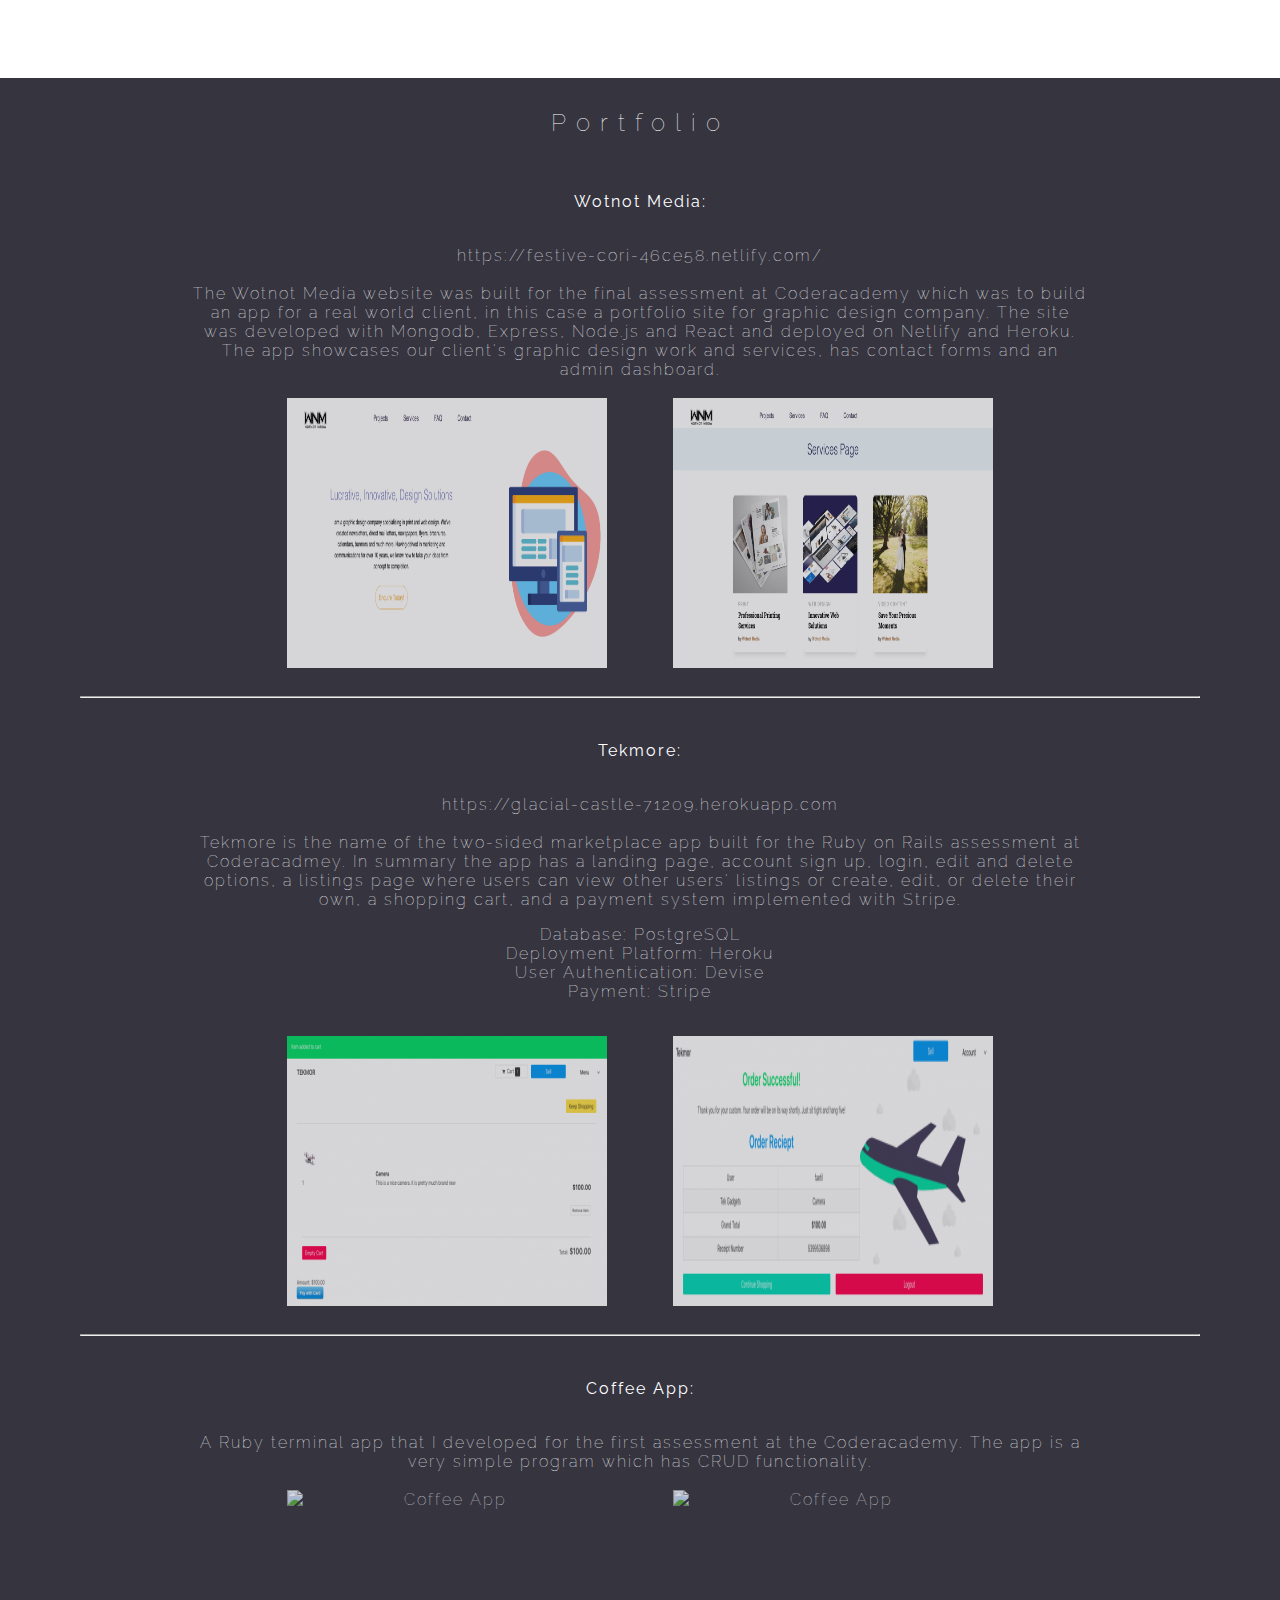
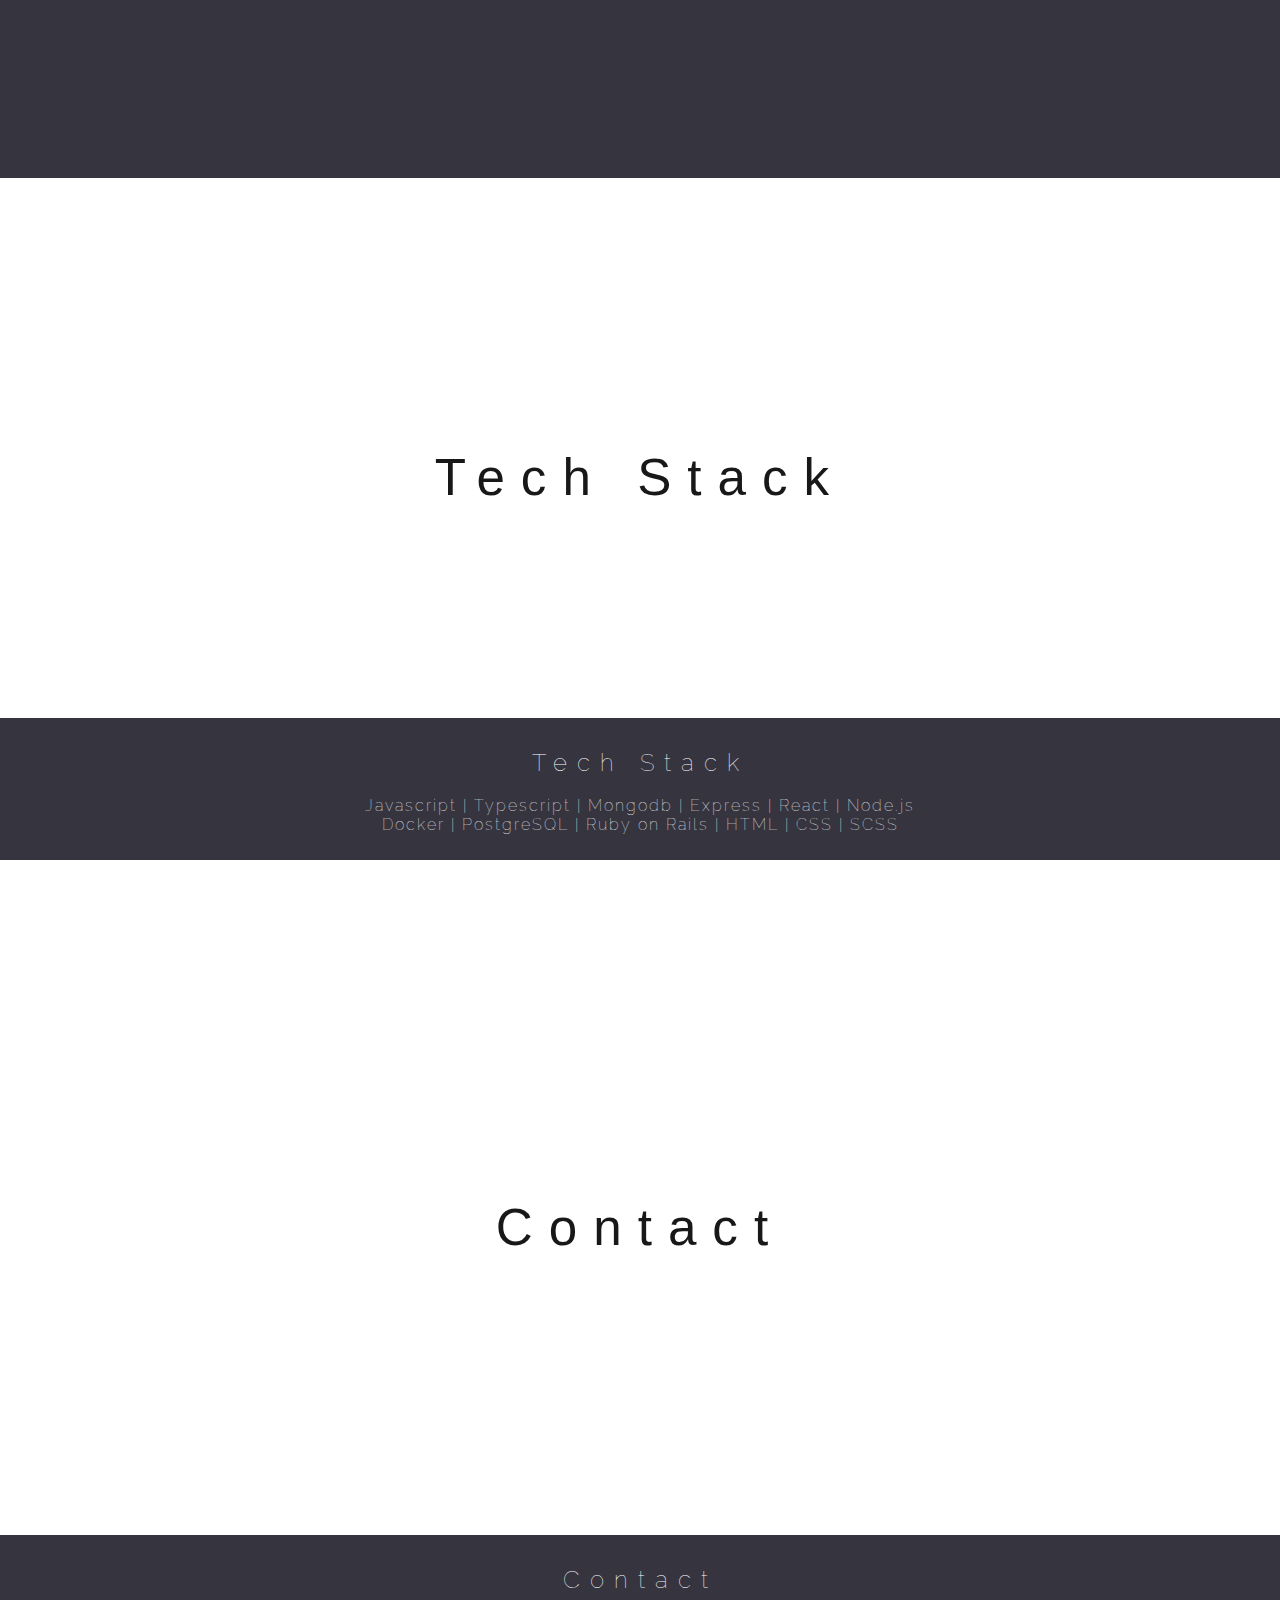
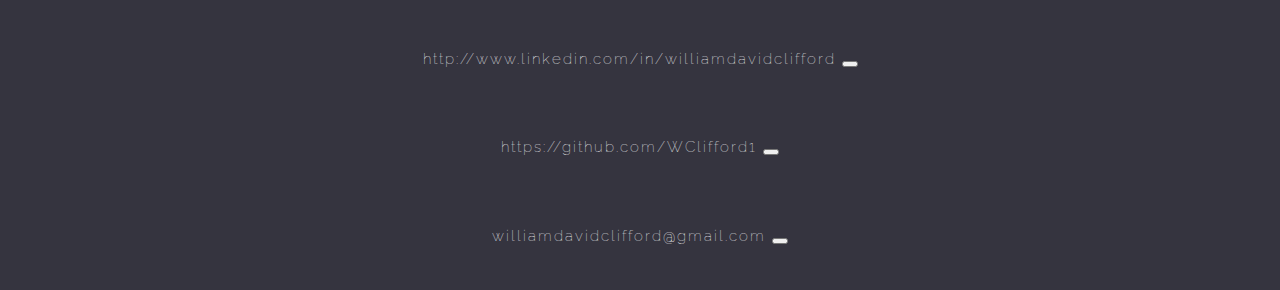
==== commit f70fe983: "add wotnot media to portfolio, change background color of text sections, change photo height, change" ====
--- a/index.html
+++ b/index.html
@@ -46,7 +46,7 @@
     <!-- About me -->
     <section class="section">
         <h2 id="aboutme">About Me</h2>
-        <p>Hi, my name is William Clifford and I am an aspiring developer. I am currently studying the full-time coding bootcamp at Coderacademy in Brisbane, during which I will develop a good understanding of the fundamentals of web development, the AGILE process and the software development life cycle. Upon conclusion of the course I will have built a Ruby on Rails two sided marketplace app and a MERN stack app for a real world company, and would have completed a one month internship to gain industry experience. I will be mostly skilled in web-development and will aim to work as a junior web developer, however in the future I would also like to learn mobile and desktop app development, machine learning and cloud services. I am currently located in Brisbane and I am open to relocation and open to remote work.</p> 
+        <p>I have recently received a Diploma of Information Technology from the 6 month coding bootcamp at Coderacademy in Brisbane. I gained experience working with multiple languages, libraries and frameworks, practiced the AGILE methodology throughout the whole software development life cycle and learned about industry standards and expectations that are relevant to a junior developer. I have completed a one month internship at Sortal, where I have worked on projects for the backend, frontend and testing. My goal is to work as a junior developer in an environment where I am encouraged to perform well and which is conducive to me progressing my career. I am open to remote work and open to relocation.</p> 
     </section>
 
     <!-- Second image -->
@@ -59,15 +59,35 @@
     <!-- This is the portfolio section -->
     <section class="section">
         <h2 id="portfolio">Portfolio</h2>
+        <br/>
+
+            <!-- Wotnot Media -->
+            <p><strong><a class="tekmore" href="https://festive-cori-46ce58.netlify.com/"
+                target="_blank">Wotnot Media:</a></strong></br></br>
+                <div id="wotnotmediaLink">
+                <a class="tekmore" href="https://festive-cori-46ce58.netlify.com/"
+                    target="_blank">https://festive-cori-46ce58.netlify.com/</a>
+                </div></br>
+                    
+                    <p class="desc">The Wotnot Media website was built for the final assessment at Coderacademy which was to build an app for a real world client, in this case a portfolio site for graphic design company. The site was developed with Mongodb, Express, Node.js and React and deployed on Netlify and Heroku. The app showcases our client's graphic design work and services, has contact forms and an admin dashboard.</p>
+                </br>
+                <a href="https://festive-cori-46ce58.netlify.com/" target="_blank"><img class="coffee"
+                        src="./img/wotnot1.png" alt="Coffee App" /></a>
+                <a href="https://festive-cori-46ce58.netlify.com/" target="_blank"><img class="coffee"
+                        src="./img/wotnot2.png" alt="Coffee App" /></a>
+            </p>
+            <hr/>
+            <br/>
 
         <!-- Tekmore -->
-        <p><strong>Tekmore:</strong></br></br>
+        <p><strong><a class="tekmore" href="https://glacial-castle-71209.herokuapp.com"
+            target="_blank">Tekmore:</a></strong></br></br>
             <div id="tekmorelink">
-            <a id="tekmore" href="https://glacial-castle-71209.herokuapp.com"
+            <a class="tekmore" href="https://glacial-castle-71209.herokuapp.com"
                 target="_blank">https://glacial-castle-71209.herokuapp.com</a>
             </div></br>
                 
-                <p>Tekmore is the name of the two-sided marketplace app built for the Ruby on Rails assessment at Coderacadmey.
+                <p class="desc">Tekmore is the name of the two-sided marketplace app built for the Ruby on Rails assessment at Coderacadmey.
                 In summary the app has a landing page, account sign up, login, edit and delete options, a listings page where users can view other users' listings or create, edit, or delete their own, a shopping cart, and a payment system implemented with Stripe.</p>
             <ul>
                 <li>Database: PostgreSQL</li>
@@ -80,12 +100,19 @@
             <a href="https://glacial-castle-71209.herokuapp.com" target="_blank"><img class="coffee"
                     src="./img/Tekmore2.png" alt="Coffee App" /></a>
         </p>
+        <hr/>
+        <br/>
 
         <!-- Coffee App -->
-        <p><strong>Coffee App:</strong></br></br>A Ruby terminal app that I developed for the first assessment at the Coderacademy. The app is a very simple program which has CRUD functionality.</p>
-
-        <img class="coffee" src="./img/coffeeApp.png" alt="Coffee App" />
-        <img class="coffee" src="./img/coffeeApp2.png" alt="Coffee App" />
+        <p><strong><a class="tekmore" href="https://github.com/WClifford1/Ruby-Terminal-Assessment"
+            target="_blank">Coffee App:</a></strong></p>
+        </br>
+        <p class="desc">A Ruby terminal app that I developed for the first assessment at the Coderacademy. The app is a very simple program which has CRUD functionality.</p>
+        <br/>
+        <a href="https://github.com/WClifford1/Ruby-Terminal-Assessment"
+            target="_blank"><img class="coffee" src="./img/coffeeApp.png" alt="Coffee App" /></a>
+        <a href="https://github.com/WClifford1/Ruby-Terminal-Assessment"
+        target="_blank"><img class="coffee" src="./img/coffeeApp2.png" alt="Coffee App" /></a>
 
     </section>
 
@@ -101,10 +128,10 @@
     <!-- Tech Stack section -->
     <section class="section">
         <h2 id="Tech Stack">Tech Stack</h2>
-        <p>Ruby on Rails, HTML5, CSS3 and SCSS, Javascript, Mongodb, Express, React, Node.js, PostgreSQL and sqlite3.
+        <p><a href="https://www.javascript.com/" target="_blank">Javascript</a> | <a href="https://www.typescriptlang.org/" target="_blank">Typescript</a> | <a href="https://www.mongodb.com/" target="_blank">Mongodb</a> | <a href="https://expressjs.com/" target="_blank">Express</a> | <a href="https://reactjs.org/" target="_blank">React</a> | <a href="https://nodejs.org" target="_blank">Node.js</a> <br/>
+            <a href="https://www.docker.com/" target="_blank">Docker</a> | <a href="https://www.postgresql.org/" target="_blank">PostgreSQL</a> | <a href="https://rubyonrails.org/" target="_blank">Ruby on Rails</a> | <a href="https://www.w3.org/standards/webdesign/htmlcss" target="_blank">HTML</a> | <a href="https://www.w3.org/standards/webdesign/htmlcss" target="_blank">CSS</a> | <a href="https://sass-lang.com/" target="_blank">SCSS</a>
         </p>
     </section>
-
     <!-- Fourth image -->
     <div class="pimg4">
         <div class="ptext">
@@ -159,7 +186,7 @@
 
         
 
-        <!-- The contact form which needs a server to work -->
+        
         <div class="content"></div>
         <!-- <div class="contact-form">
                             <form id="contact-form" method="post" action="./contact-form-handler.php">
@@ -171,7 +198,7 @@
                                 
                                 <input type="submit" class="form-control submit" value="SEND ENQUIRY">
                             </form>
-                        </div> -->
+                        </div>
         </div>
     </section>
 
--- a/style.css
+++ b/style.css
@@ -19,17 +19,17 @@
 
 .pimg2 {
   background-image: url(./img/IMG_2.jpeg);
-  min-height: 500px;
+  min-height: 60%;
 }
 
 .pimg3 {
   background-image: url(./img/IMG_3.jpeg);
-  min-height: 500px;
+  min-height: 60%;
 }
 
 .pimg4 {
   background-image: url(./img/IMG_4.jpeg);
-  min-height: 500px;
+  min-height: 75%;
 }
 
 .pimg1,
@@ -62,7 +62,7 @@
 }
 
 .section {
-  background-color: #393d3e;
+  background: #35343f;
   color: white;
   padding: 10px 80px;
   text-align: center;
@@ -87,7 +87,7 @@
 
 @-webkit-keyframes in {
   0% {
-    opacity: 0.6;
+    opacity: 0.8;
   }
   100% {
     opacity: 1;
@@ -96,7 +96,7 @@
 
 @keyframes in {
   0% {
-    opacity: 0.6;
+    opacity: 0.8;
   }
   100% {
     opacity: 1;
@@ -106,12 +106,17 @@
 .coffee {
   display: inline-block;
   padding-bottom: .5rem;
-  height: 25vh;
+  height: 30vh;
   width: 25vw;
-  margin: auto 20px;
-  opacity: 0.6;
-  -webkit-transform: all 1s ease-in-out;
-          transform: all 1s ease-in-out;
+  margin: auto 30px;
+  opacity: 0.8;
+  -webkit-transform: all 0.1s ease-in-out;
+          transform: all 0.1s ease-in-out;
+}
+
+.desc {
+  margin: auto;
+  width: 80%;
 }
 
 .coffee:hover {
@@ -144,8 +149,8 @@
   color: #996868;
 }
 
-#tekmore:hover {
-  text-decoration: underline;
+.tekmore:hover {
+  text-decoration: none;
   display: absolute;
   width: 50%;
   padding: 18px;
@@ -155,6 +160,17 @@
   -webkit-transform-style: preserve-3d;
           transform-style: preserve-3d;
   border-radius: 40px;
+  background-color: #996868;
+}
+
+.stack:hover {
+  display: absolute;
+  font-size: 1.1vw;
+  -webkit-transition: all 0.3s ease;
+  transition: all 0.3s ease;
+  -webkit-transform-style: preserve-3d;
+          transform-style: preserve-3d;
+  border-radius: 5px;
   background-color: #996868;
 }
 
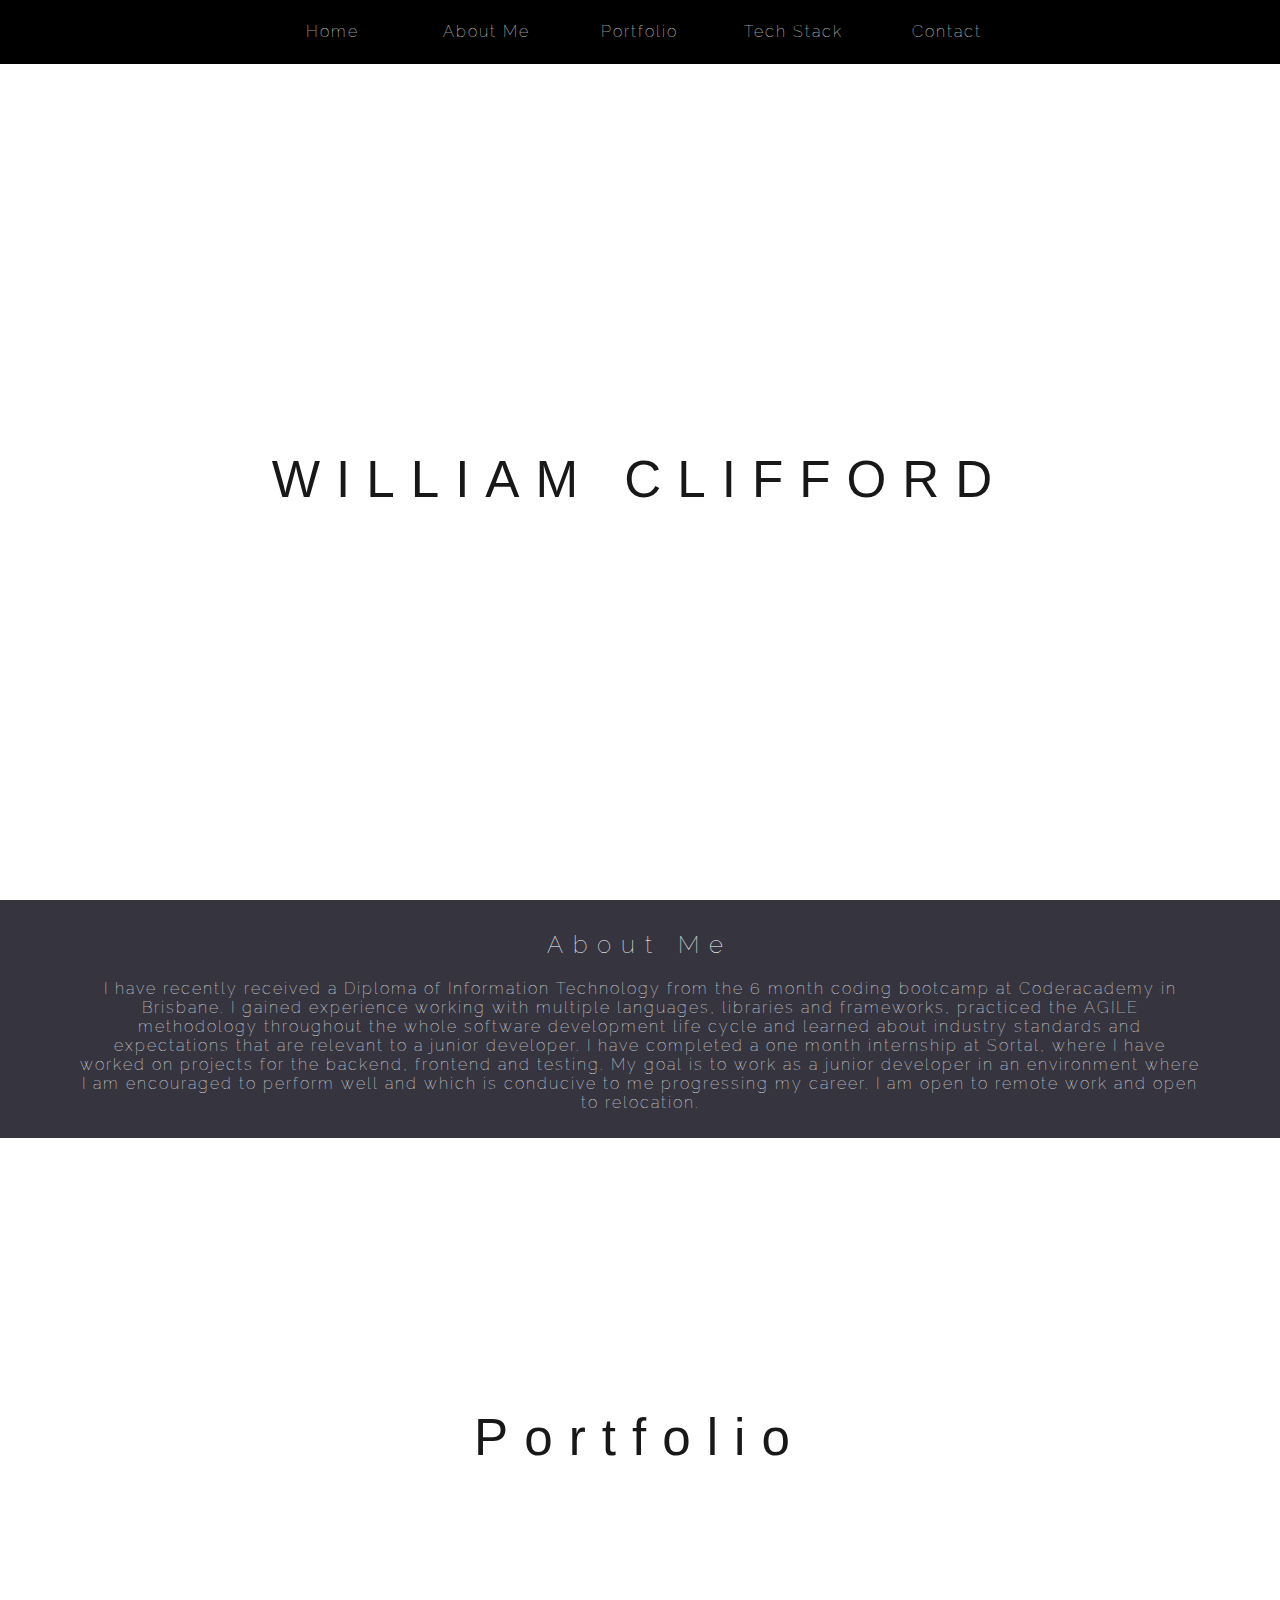
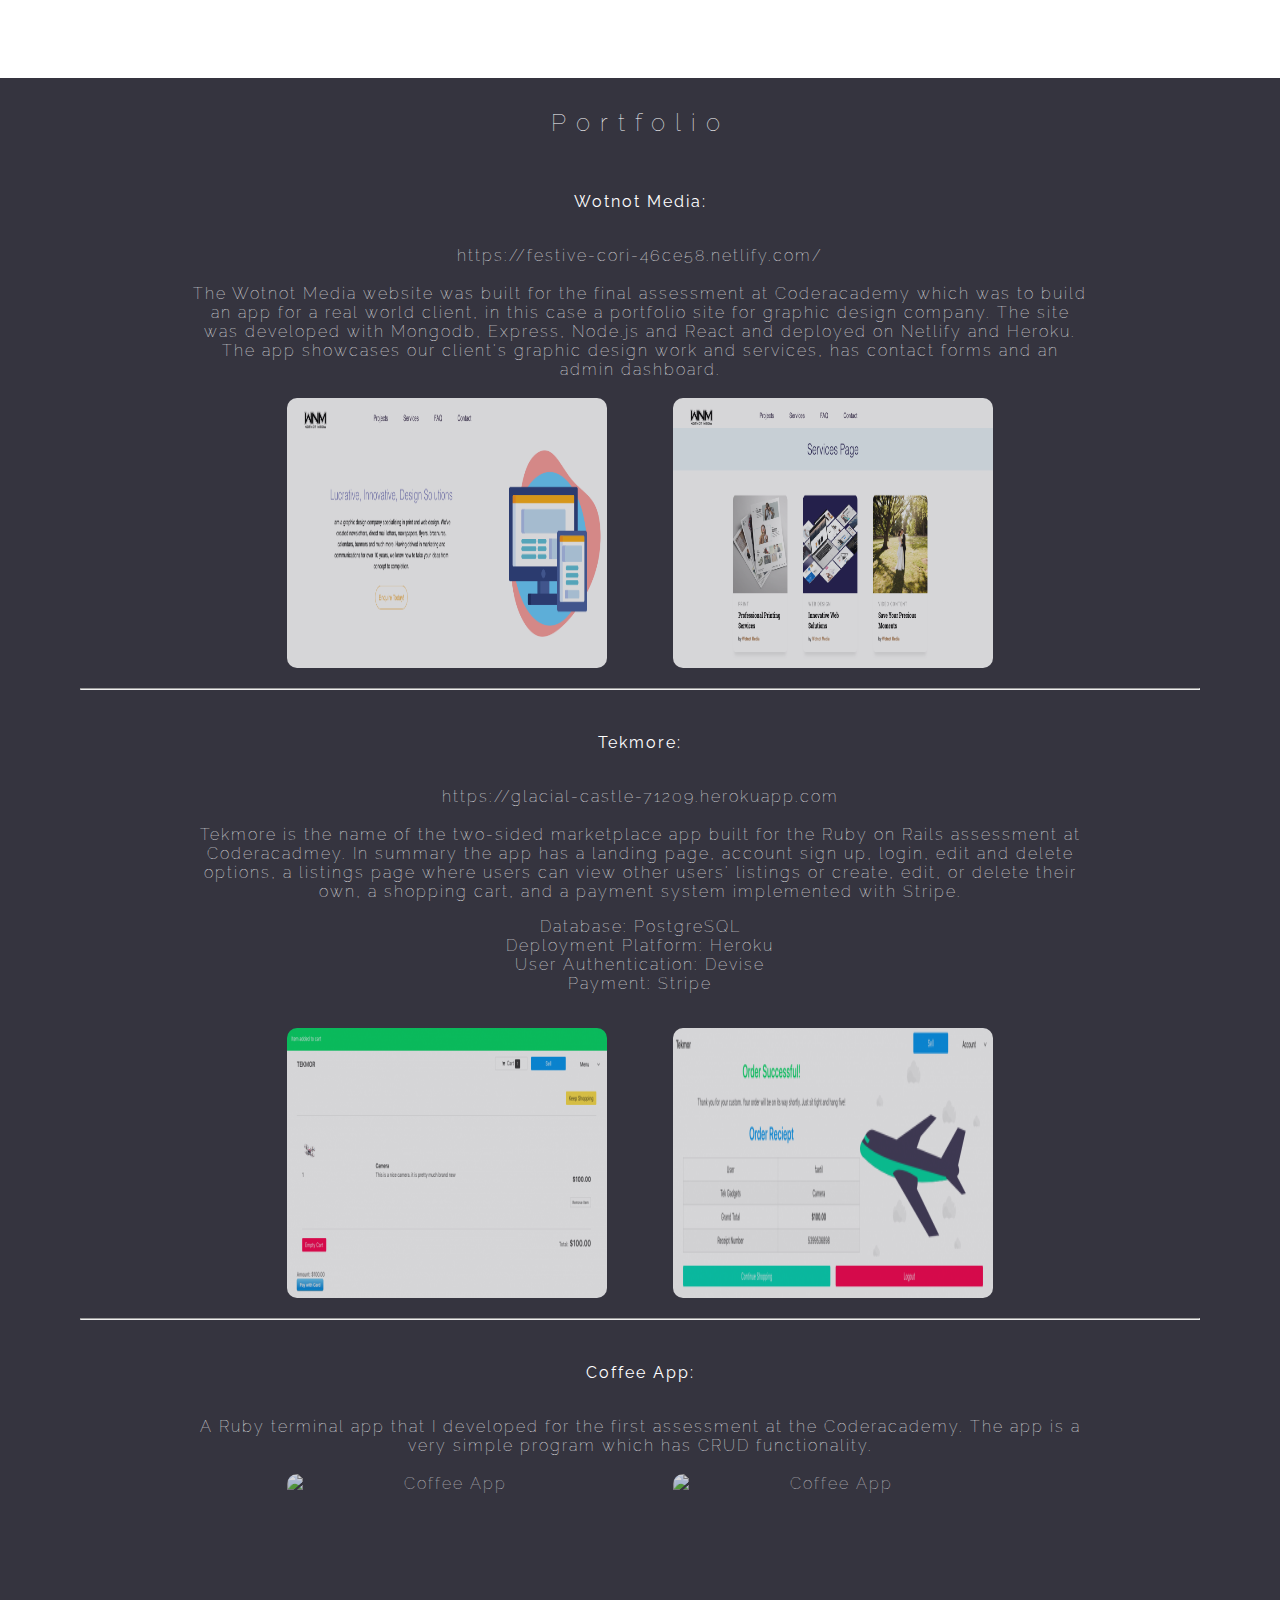
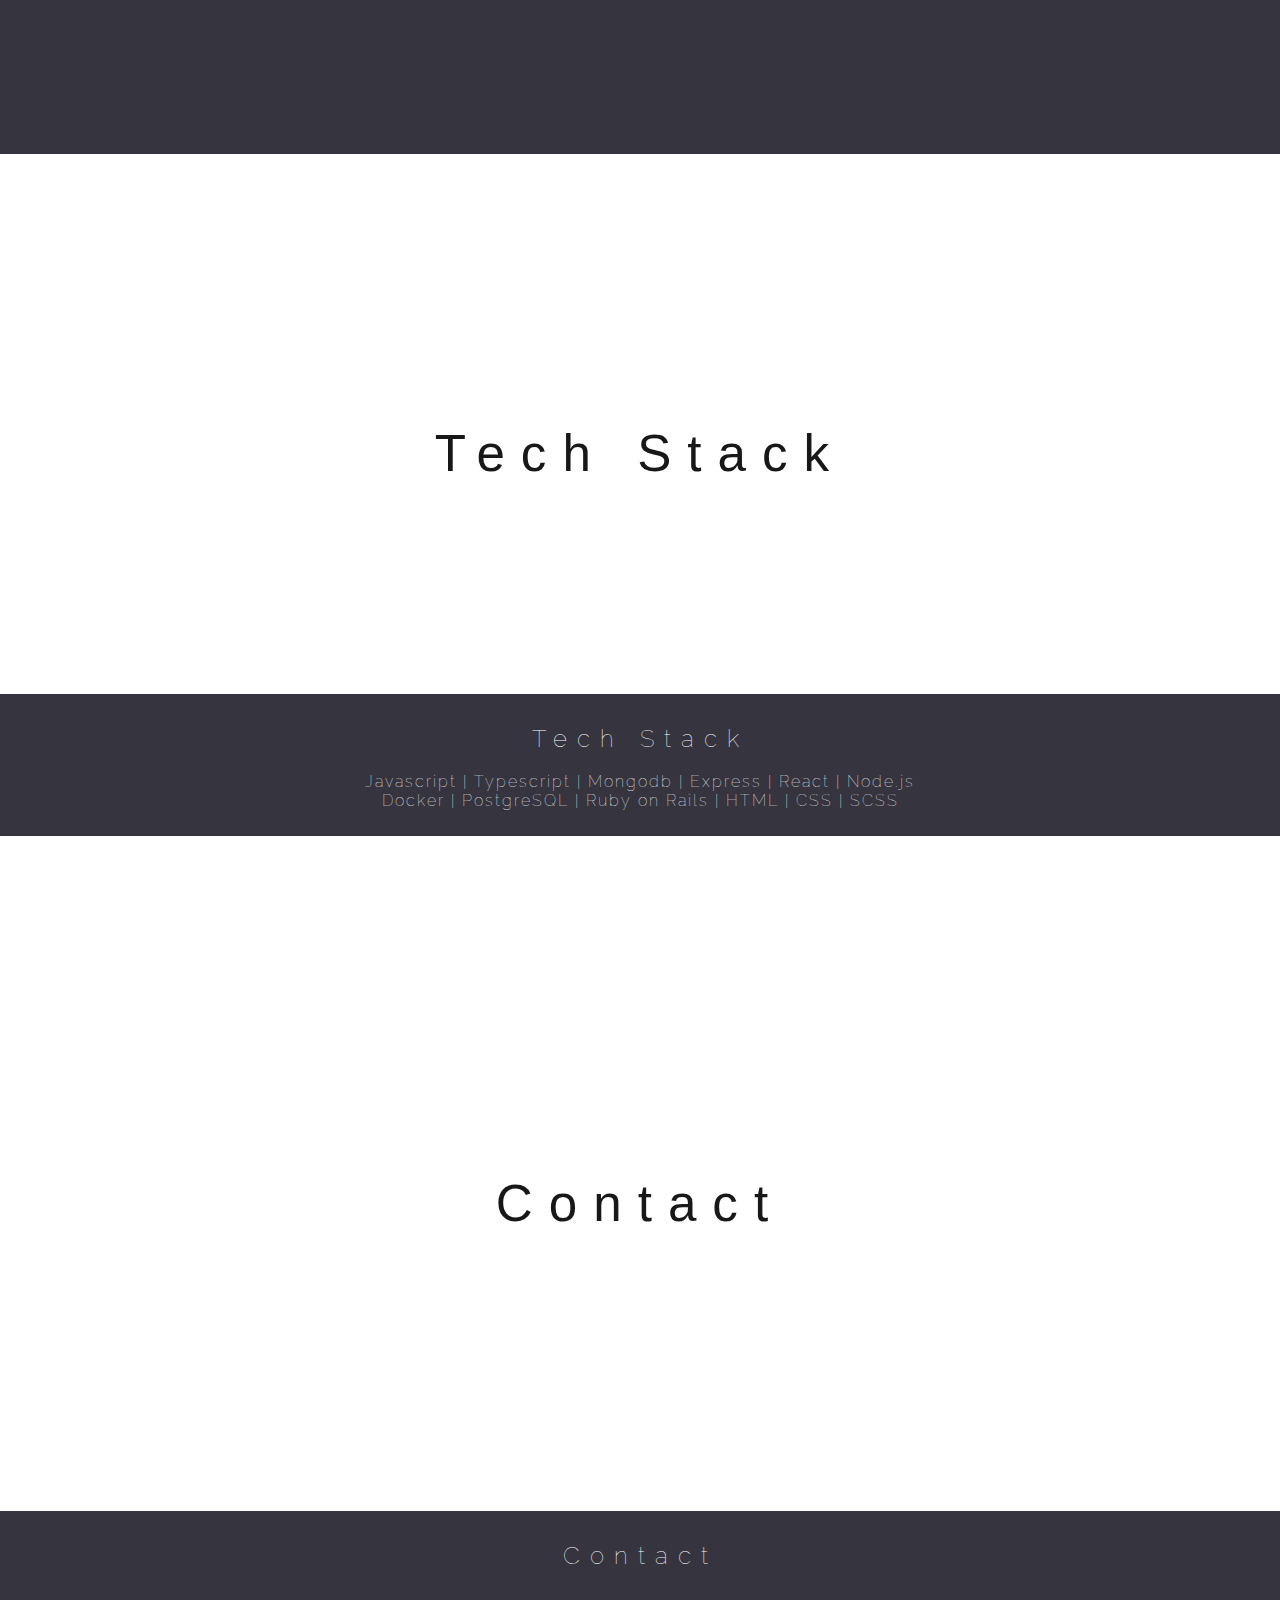
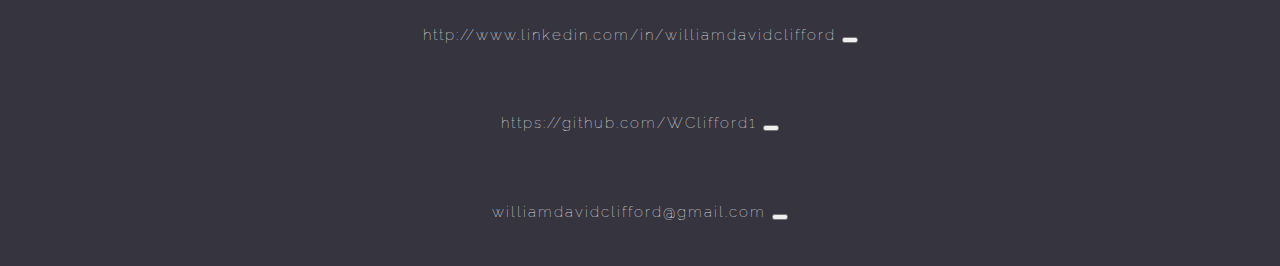
==== commit 9544156b: "add border radius to portfolio images" ====
--- a/index.html
+++ b/index.html
@@ -113,6 +113,7 @@
             target="_blank"><img class="coffee" src="./img/coffeeApp.png" alt="Coffee App" /></a>
         <a href="https://github.com/WClifford1/Ruby-Terminal-Assessment"
         target="_blank"><img class="coffee" src="./img/coffeeApp2.png" alt="Coffee App" /></a>
+        <br/>
 
     </section>
 
--- a/style.css
+++ b/style.css
@@ -105,11 +105,11 @@
 
 .coffee {
   display: inline-block;
-  padding-bottom: .5rem;
   height: 30vh;
   width: 25vw;
   margin: auto 30px;
   opacity: 0.8;
+  border-radius: 10px;
   -webkit-transform: all 0.1s ease-in-out;
           transform: all 0.1s ease-in-out;
 }
@@ -163,17 +163,6 @@
   background-color: #996868;
 }
 
-.stack:hover {
-  display: absolute;
-  font-size: 1.1vw;
-  -webkit-transition: all 0.3s ease;
-  transition: all 0.3s ease;
-  -webkit-transform-style: preserve-3d;
-          transform-style: preserve-3d;
-  border-radius: 5px;
-  background-color: #996868;
-}
-
 .container nav.desk,
 .container nav.mob {
   position: fixed;
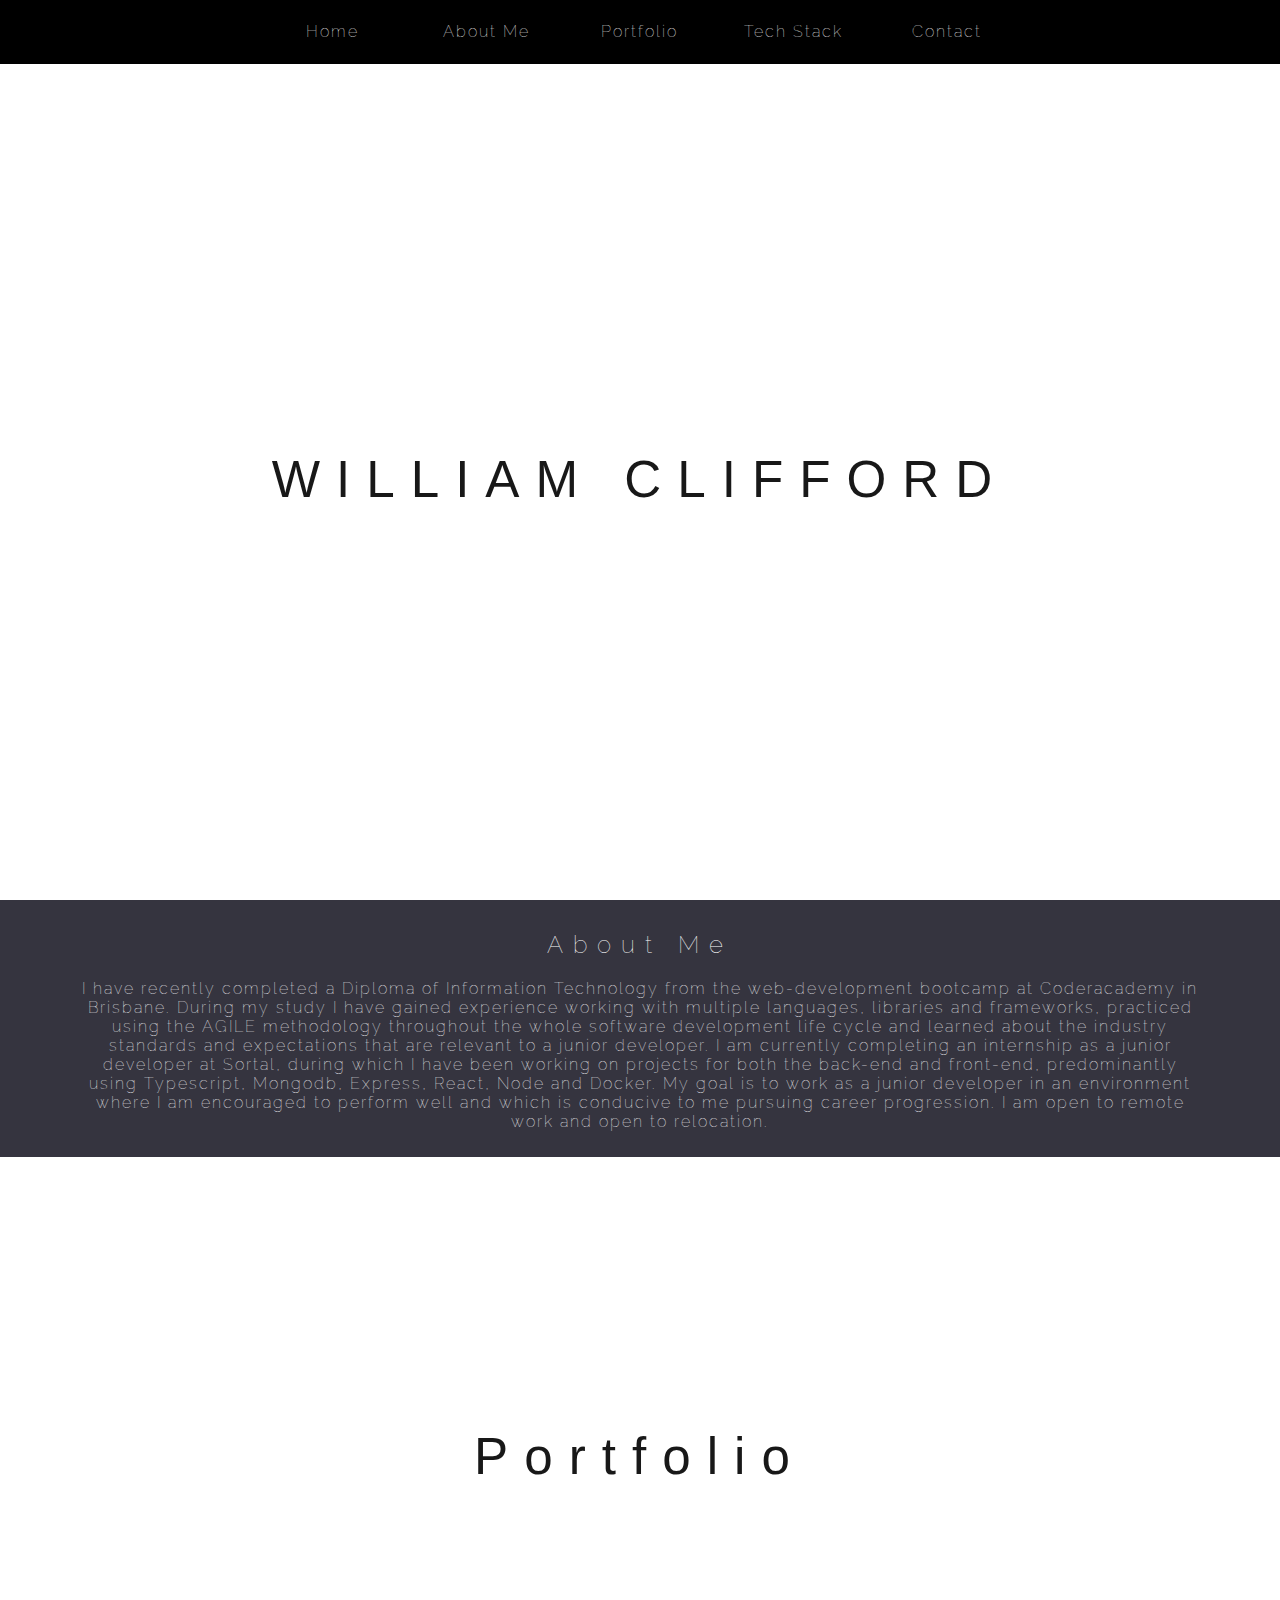
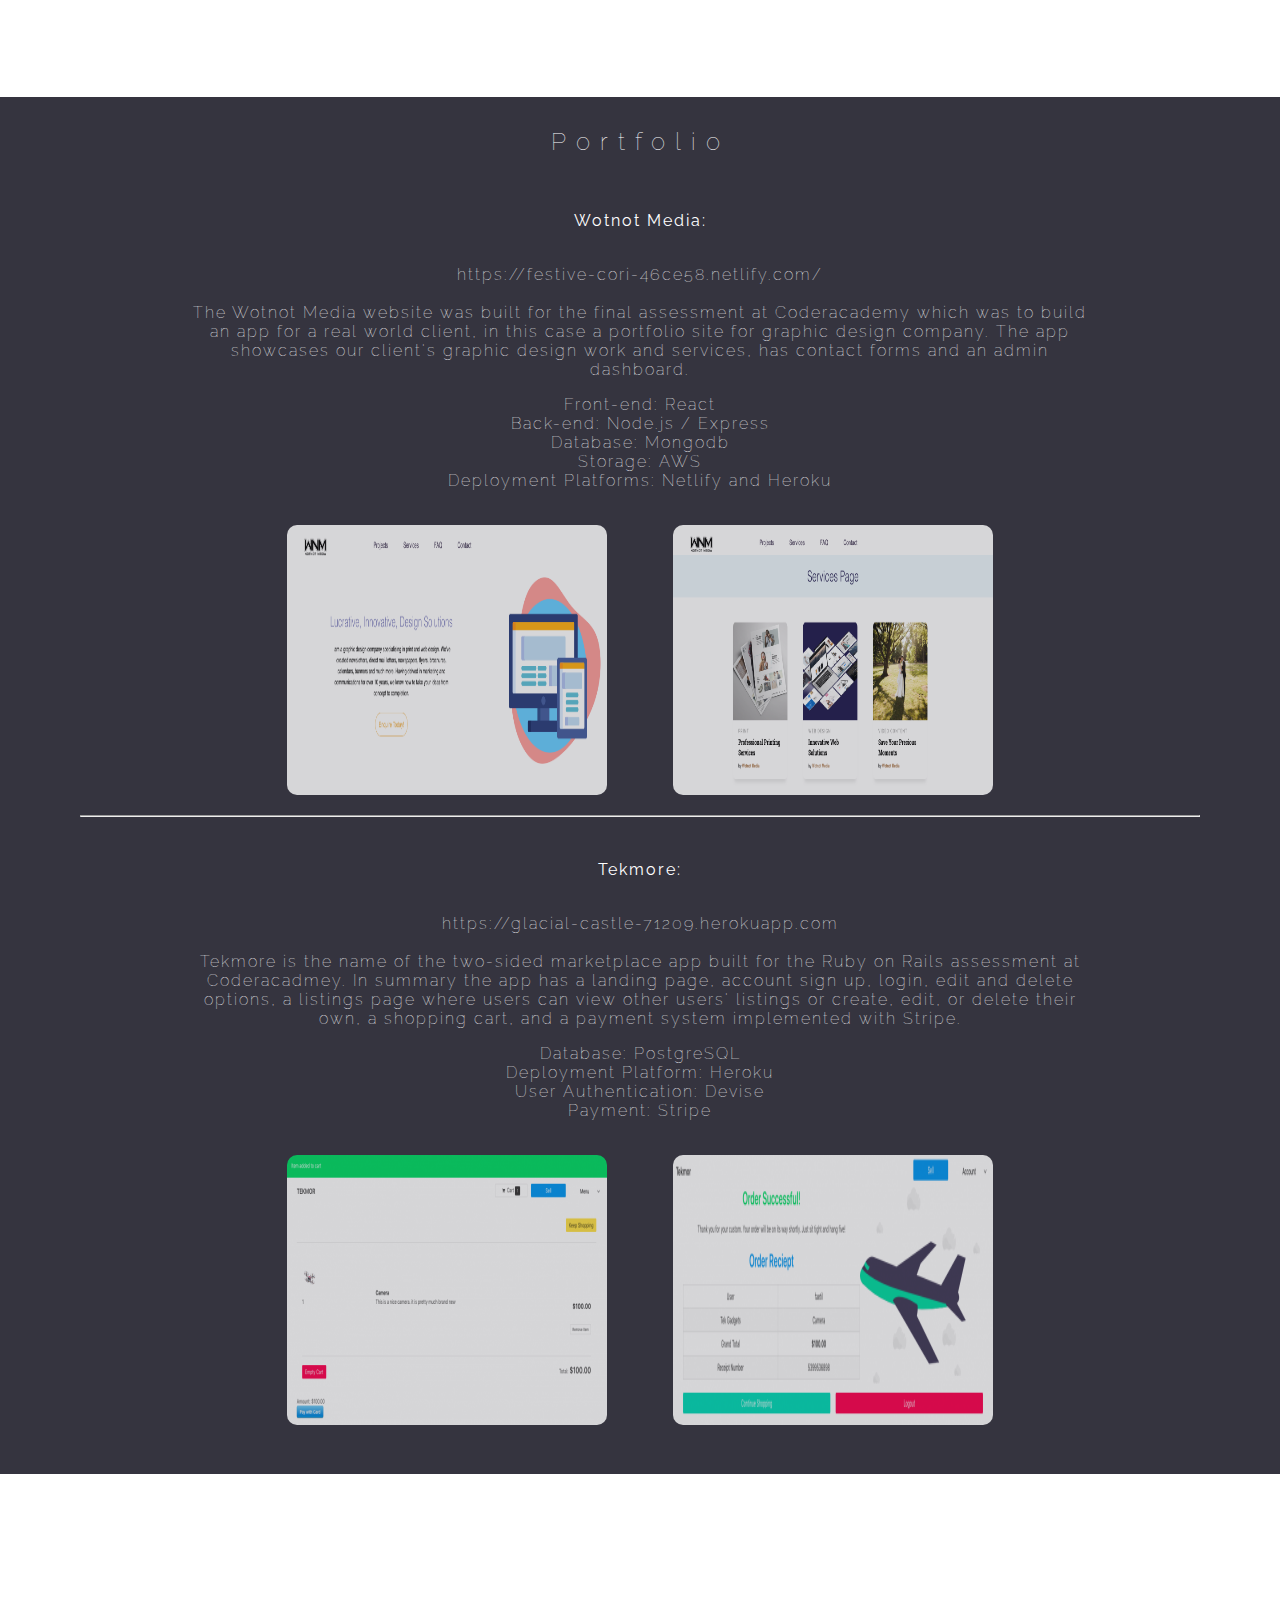
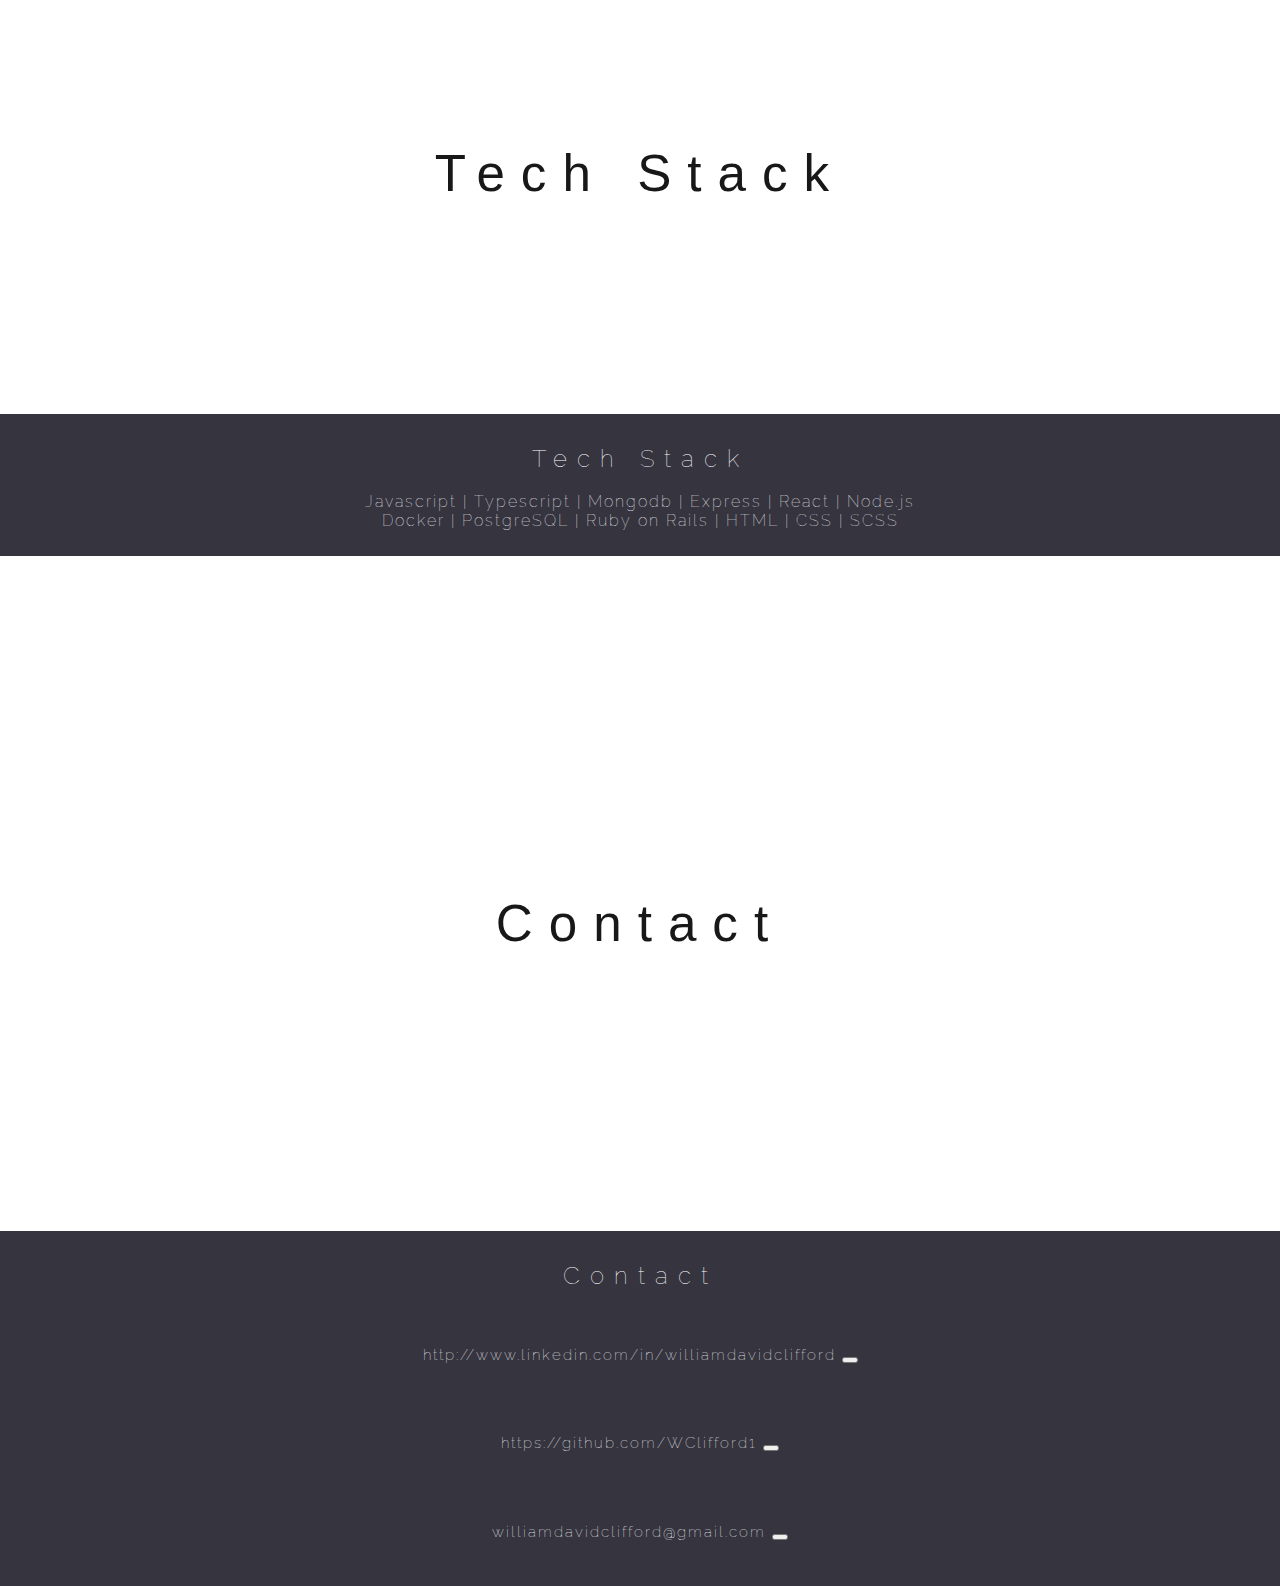
==== commit a246a616: "change about me text" ====
--- a/index.html
+++ b/index.html
@@ -46,7 +46,7 @@
     <!-- About me -->
     <section class="section">
         <h2 id="aboutme">About Me</h2>
-        <p>I have recently received a Diploma of Information Technology from the 6 month coding bootcamp at Coderacademy in Brisbane. I gained experience working with multiple languages, libraries and frameworks, practiced the AGILE methodology throughout the whole software development life cycle and learned about industry standards and expectations that are relevant to a junior developer. I have completed a one month internship at Sortal, where I have worked on projects for the backend, frontend and testing. My goal is to work as a junior developer in an environment where I am encouraged to perform well and which is conducive to me progressing my career. I am open to remote work and open to relocation.</p> 
+        <p>I have recently completed a Diploma of Information Technology from the web-development bootcamp at Coderacademy in Brisbane. During my study I have gained experience working with multiple languages, libraries and frameworks, practiced using the AGILE methodology throughout the whole software development life cycle and learned about the industry standards and expectations that are relevant to a junior developer. I am currently completing an internship as a junior developer at Sortal, during which I have been working on projects for both the back-end and front-end, predominantly using Typescript, Mongodb, Express, React, Node and Docker. My goal is to work as a junior developer in an environment where I am encouraged to perform well and which is conducive to me pursuing career progression. I am open to remote work and open to relocation.</p> 
     </section>
 
     <!-- Second image -->
@@ -69,8 +69,14 @@
                     target="_blank">https://festive-cori-46ce58.netlify.com/</a>
                 </div></br>
                     
-                    <p class="desc">The Wotnot Media website was built for the final assessment at Coderacademy which was to build an app for a real world client, in this case a portfolio site for graphic design company. The site was developed with Mongodb, Express, Node.js and React and deployed on Netlify and Heroku. The app showcases our client's graphic design work and services, has contact forms and an admin dashboard.</p>
-                </br>
+                    <p class="desc">The Wotnot Media website was built for the final assessment at Coderacademy which was to build an app for a real world client, in this case a portfolio site for graphic design company. The app showcases our client's graphic design work and services, has contact forms and an admin dashboard.</p>
+                    <ul>
+                        <li>Front-end: React</li>
+                        <li>Back-end: Node.js / Express</li>
+                        <li>Database: Mongodb</li>
+                        <li>Storage: AWS</li>
+                        <li>Deployment Platforms: Netlify and Heroku</li>
+                    </ul></br>
                 <a href="https://festive-cori-46ce58.netlify.com/" target="_blank"><img class="coffee"
                         src="./img/wotnot1.png" alt="Coffee App" /></a>
                 <a href="https://festive-cori-46ce58.netlify.com/" target="_blank"><img class="coffee"
@@ -100,10 +106,10 @@
             <a href="https://glacial-castle-71209.herokuapp.com" target="_blank"><img class="coffee"
                     src="./img/Tekmore2.png" alt="Coffee App" /></a>
         </p>
-        <hr/>
+        <!-- <hr/> -->
         <br/>
 
-        <!-- Coffee App -->
+        <!-- Coffee App
         <p><strong><a class="tekmore" href="https://github.com/WClifford1/Ruby-Terminal-Assessment"
             target="_blank">Coffee App:</a></strong></p>
         </br>
@@ -113,7 +119,7 @@
             target="_blank"><img class="coffee" src="./img/coffeeApp.png" alt="Coffee App" /></a>
         <a href="https://github.com/WClifford1/Ruby-Terminal-Assessment"
         target="_blank"><img class="coffee" src="./img/coffeeApp2.png" alt="Coffee App" /></a>
-        <br/>
+        <br/> -->
 
     </section>
 
